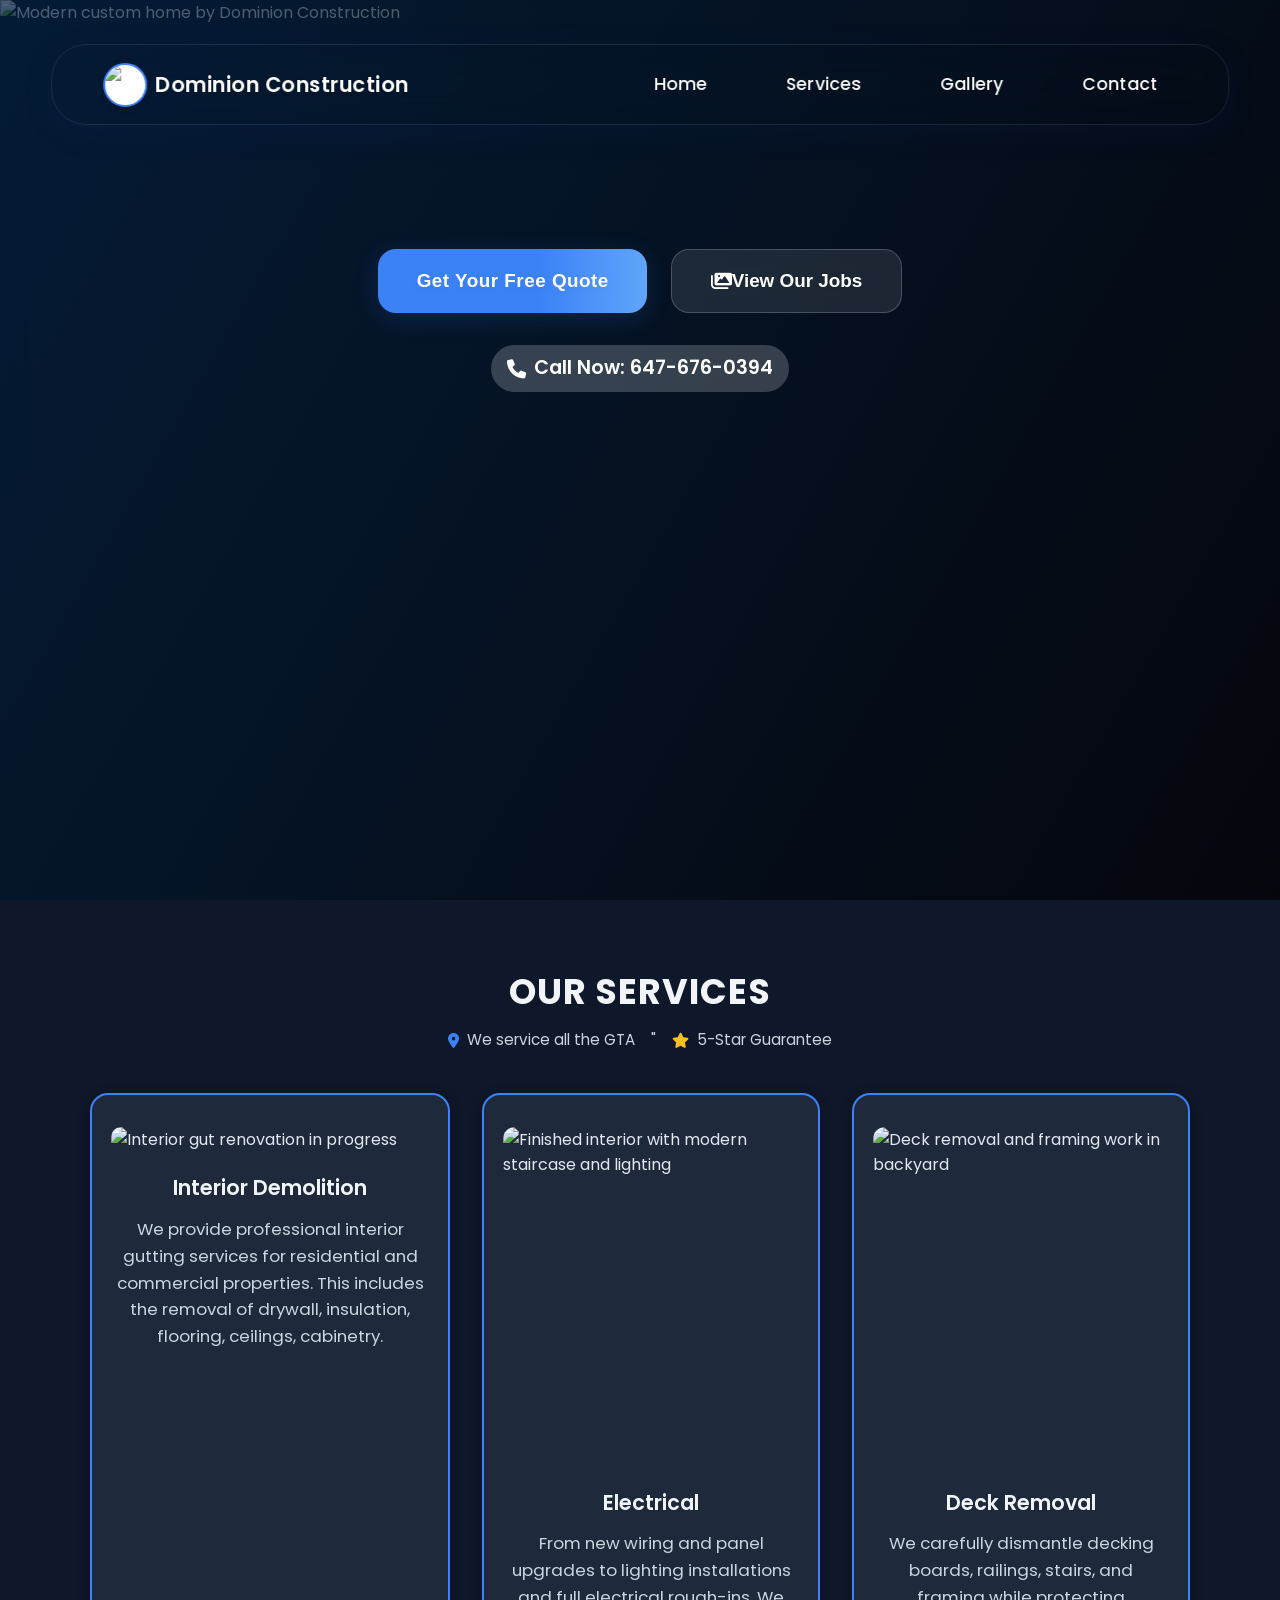
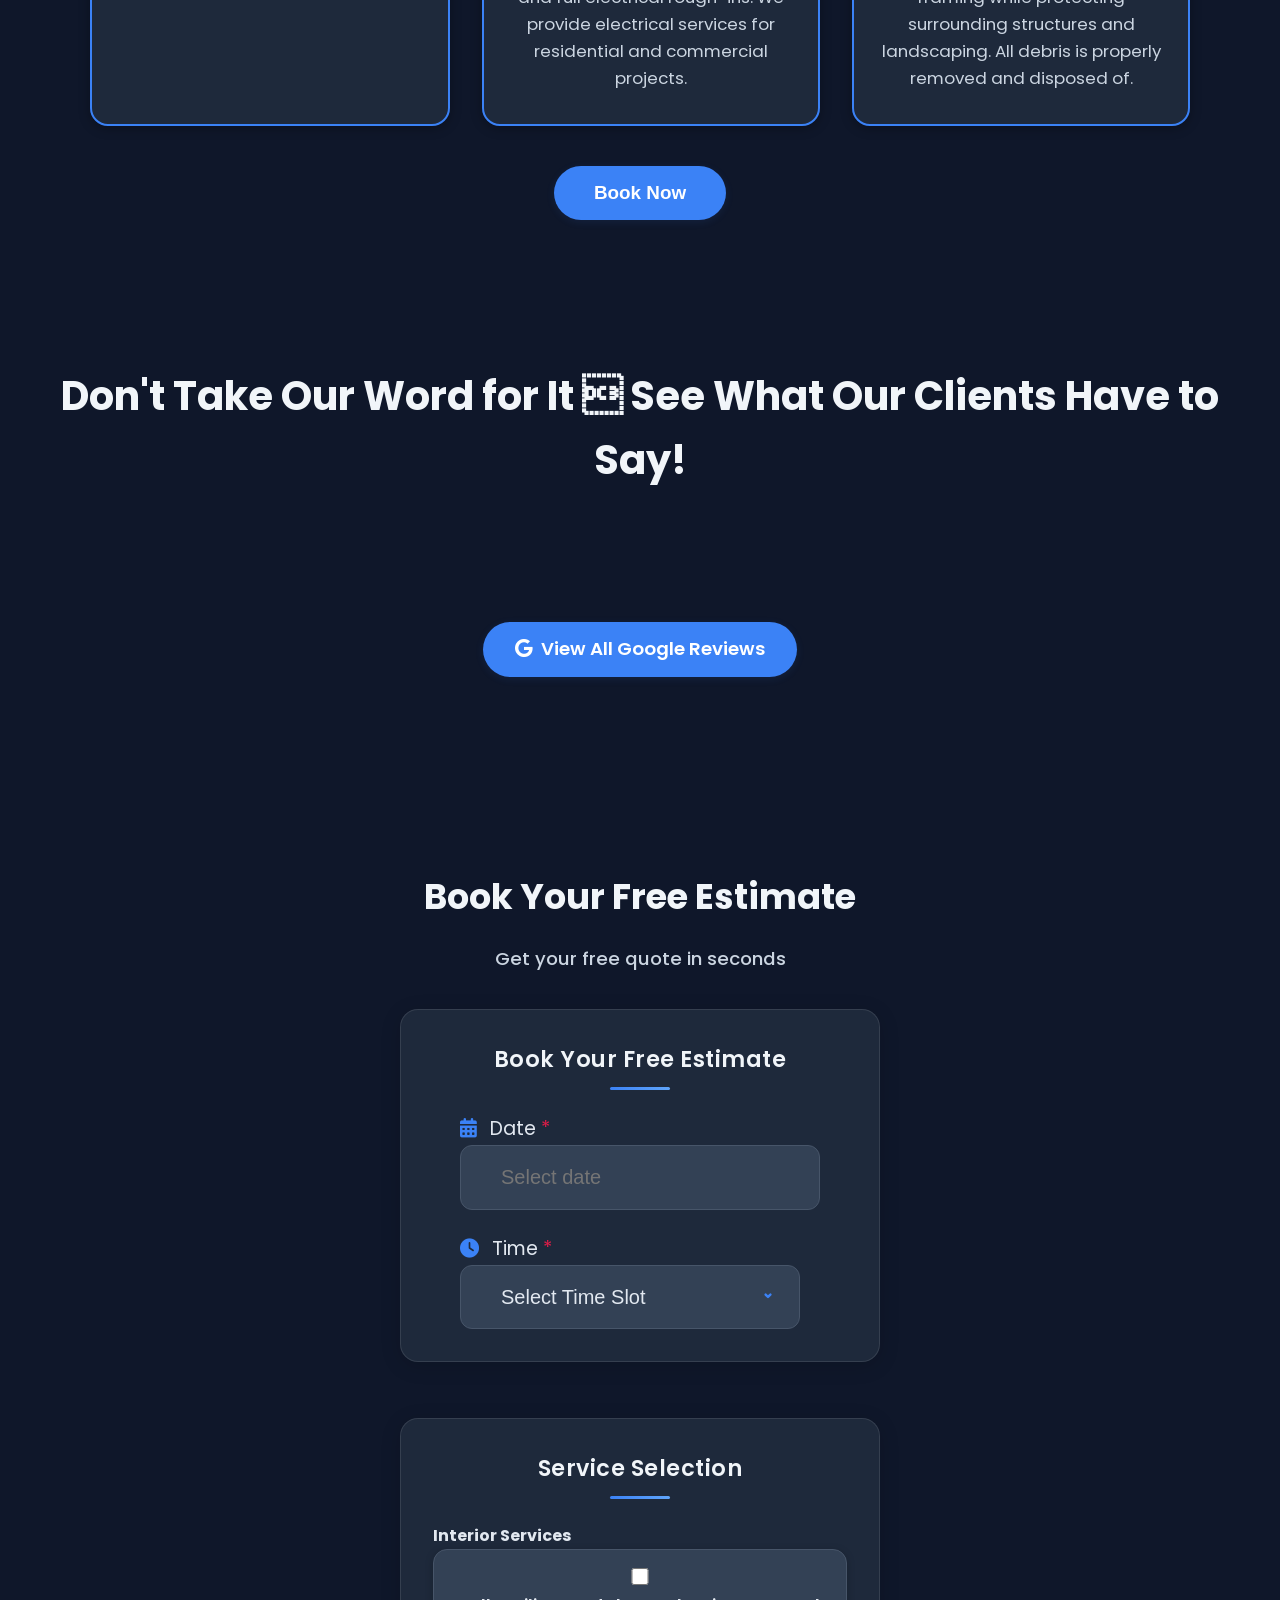
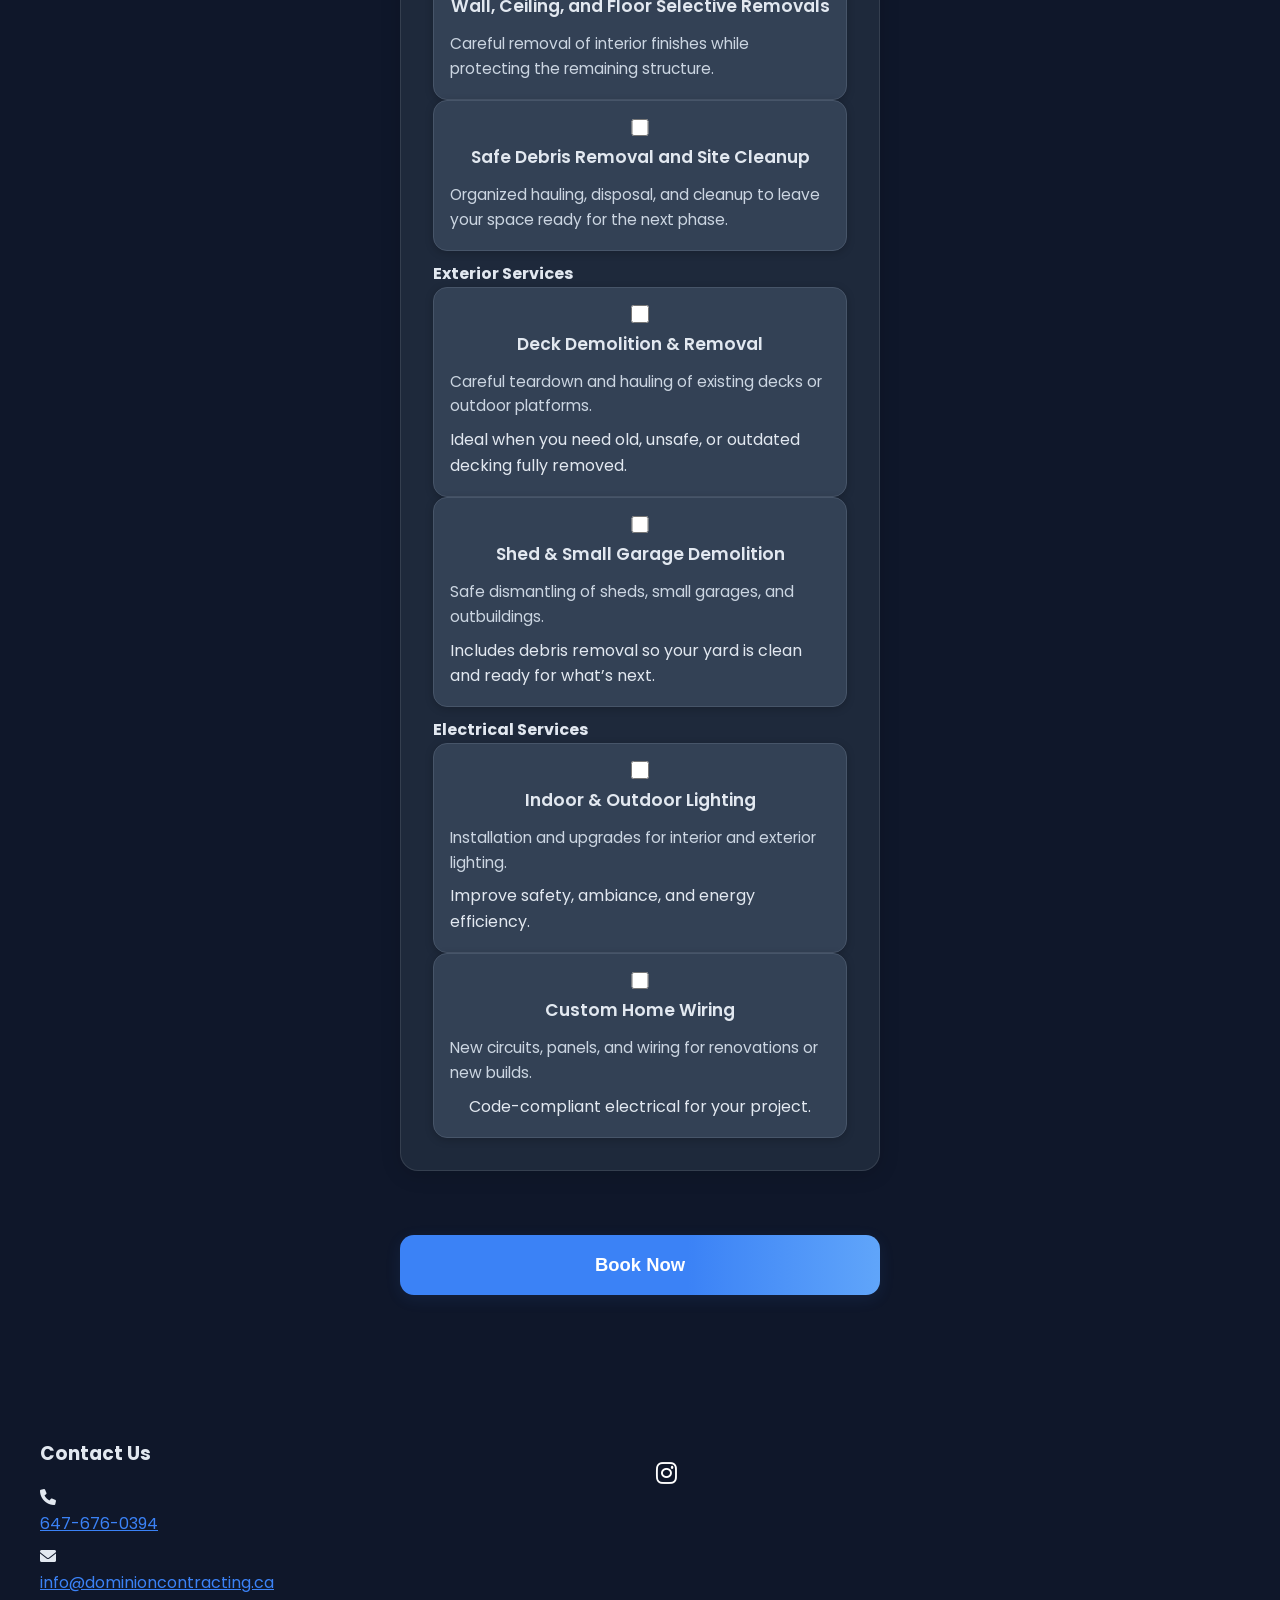
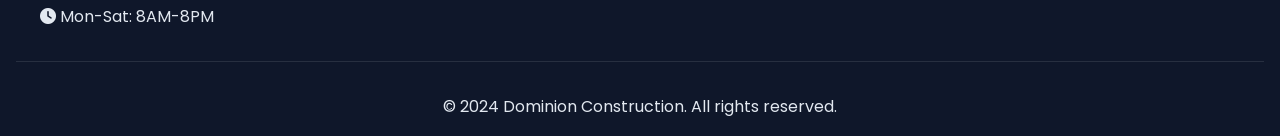
==== index.html @ f6ac9bdb "Add files via upload" ====
<!DOCTYPE html>
<html lang="en">
<head>
    <!-- Google Tag Manager -->
    <script>(function(w,d,s,l,i){w[l]=w[l]||[];w[l].push({'gtm.start':
    new Date().getTime(),event:'gtm.js'});var f=d.getElementsByTagName(s)[0],
    j=d.createElement(s),dl=l!='dataLayer'?'&l='+l:'';j.async=true;j.src=
    'https://www.googletagmanager.com/gtm.js?id='+i+dl;f.parentNode.insertBefore(j,f);
    })(window,document,'script','dataLayer','GTM-W4847RXF');</script>
    <!-- End Google Tag Manager -->
    <meta charset="UTF-8">
    <meta name="viewport" content="width=device-width, initial-scale=1.0">
    <title>Dominion Construction - Best Contracting services in the GTA</title>
    
    <!-- Favicon and Logo -->
    <link rel="icon" type="image/png" href="assets/logo.png">
    <link rel="apple-touch-icon" href="assets/logo.png">
    <meta name="theme-color" content="#3b82f6">
    
    <!-- Structured Data for Organization -->
    <script type="application/ld+json">
    {
      "@context": "https://schema.org",
      "@type": "Organization",
      "name": "Dominion Construction",
      "url": "https://dominioncontracting.ca",
      "logo": "https://dominioncontracting.ca/assets/logo.png",
      "image": "https://dominioncontracting.ca/assets/logo.png",
      "description": "Professional demolition, renovation, and electrical contracting services in the GTA.",
      "address": {
        "@type": "PostalAddress",
        "addressRegion": "GTA"
      },
      "contactPoint": {
        "@type": "ContactPoint",
        "telephone": "647-676-0394",
        "contactType": "customer service"
      },
      "sameAs": [
        "https://www.instagram.com/dominioncontracting"
      ]
    }
    </script>
    
    <!-- Structured Data for Local Business -->
    <script type="application/ld+json">
    {
      "@context": "https://schema.org",
      "@type": "LocalBusiness",
      "name": "Dominion Construction",
      "image": "https://dominioncontracting.ca/assets/logo.png",
      "logo": "https://dominioncontracting.ca/assets/logo.png",
      "description": "Professional demolition, renovation, and electrical contracting services in the GTA.",
      "url": "https://dominioncontracting.ca",
      "telephone": "647-676-0394",
      "email": "info@dominioncontracting.ca",
      "address": {
        "@type": "PostalAddress",
        "addressRegion": "GTA",
        "addressCountry": "CA"
      },
      "geo": {
        "@type": "GeoCoordinates",
        "latitude": "43.6532",
        "longitude": "-79.3832"
      },
      "openingHours": "Mo-Sa 08:00-20:00",
      "priceRange": "$$",
      "serviceArea": {
        "@type": "GeoCircle",
        "geoMidpoint": {
          "@type": "GeoCoordinates",
          "latitude": "43.6532",
          "longitude": "-79.3832"
        },
        "geoRadius": "50000"
      },
      "hasOfferCatalog": {
        "@type": "OfferCatalog",
        "name": "Contracting and Construction Services",
        "itemListElement": [
          {
            "@type": "Offer",
            "itemOffered": {
              "@type": "Service",
              "name": "Interior Demolition & Gutting",
              "description": "Selective removal of drywall, flooring, ceilings, and fixtures to prepare spaces for renovation."
            }
          },
          {
            "@type": "Offer",
            "itemOffered": {
              "@type": "Service",
              "name": "Deck & Exterior Structure Removal",
              "description": "Safe demolition and removal of old decks, sheds, and small outbuildings."
            }
          },
          {
            "@type": "Offer",
            "itemOffered": {
              "@type": "Service",
              "name": "Electrical & Lighting Upgrades",
              "description": "Panel upgrades, custom wiring, and new lighting installation for residential and commercial projects."
            }
          }
        ]
      }
    }
    </script>
    
    <!-- Structured Data for Website -->
    <script type="application/ld+json">
    {
      "@context": "https://schema.org",
      "@type": "WebSite",
      "name": "Dominion Construction",
      "url": "https://dominioncontracting.ca",
      "logo": "https://dominioncontracting.ca/assets/logo.png",
      "description": "Professional demolition, renovation, and electrical contracting services in the GTA.",
      "potentialAction": {
        "@type": "SearchAction",
        "target": "https://dominioncontracting.ca/services.html",
        "query-input": "required name=search_term_string"
      }
    }
    </script>
    
    <!-- Site Logo for Google Search -->
    <meta property="og:image" content="https://dominioncontracting.ca/assets/logo.png">
    <meta property="og:image:type" content="image/png">
    <meta property="og:image:width" content="512">
    <meta property="og:image:height" content="512">
    <meta property="og:image:alt" content="Dominion Construction Logo">
    
    <!-- Additional logo meta tags for better Google visibility -->
    <meta name="logo" content="https://dominioncontracting.ca/assets/logo.png">
    <meta name="image" content="https://dominioncontracting.ca/assets/logo.png">
    <meta name="thumbnail" content="https://dominioncontracting.ca/assets/logo.png">
    
    <!-- Google-specific logo tags -->
    <meta name="google-site-verification" content="your-verification-code">
    <meta name="google" content="notranslate">
    <link rel="icon" type="image/png" sizes="32x32" href="assets/logo.png">
    <link rel="icon" type="image/png" sizes="16x16" href="assets/logo.png">
    <link rel="apple-touch-icon" sizes="180x180" href="assets/logo.png">
    <link rel="icon" type="image/png" sizes="192x192" href="assets/logo.png">
    <link rel="icon" type="image/png" sizes="512x512" href="assets/logo.png">
    
    <meta name="description" content="Professional demolition, renovation, and electrical contracting services in the GTA. Interior gutting, deck and shed demolition, custom home wiring, and more. Book your free quote today!">
    <meta name="keywords" content="demolition, renovation, electrical, contracting, construction, interior demolition, deck removal, shed demolition, GTA contractor, Toronto construction services">
    <meta name="author" content="Dominion Construction">
    <meta name="robots" content="index, follow">
    
    <!-- Site Name for Google Search -->
    <meta name="google" content="notranslate">
    <meta name="google-site-verification" content="your-verification-code">
    <link rel="alternate" hreflang="en" href="https://dominioncontracting.ca/">
    
    <!-- Open Graph / Facebook -->
    <meta property="og:type" content="website">
    <meta property="og:url" content="https://dominioncontracting.ca/">
    <meta property="og:title" content="Dominion Construction - Contracting & Construction Services in the GTA">
    <meta property="og:description" content="Professional demolition, renovation, and electrical contracting services in the GTA. Interior demolition, deck removal, and custom electrical work. Book your free quote today!">

    <!-- Twitter -->
    <meta property="twitter:card" content="summary_large_image">
    <meta property="twitter:url" content="https://dominioncontracting.ca/">
    <meta property="twitter:title" content="Dominion Construction - Contracting & Construction Services in the GTA">
    <meta property="twitter:description" content="Professional demolition, renovation, and electrical contracting services in the GTA. Interior demolition, deck removal, and custom electrical work. Book your free quote today!">
    <meta property="twitter:image" content="https://dominioncontracting.ca/assets/logo.png">

    <!-- Canonical URL -->
    <link rel="canonical" href="https://dominioncontracting.ca/">
    <link rel="stylesheet" href="styles.css">
    <link rel="stylesheet" href="https://cdnjs.cloudflare.com/ajax/libs/font-awesome/6.0.0/css/all.min.css">
    <link href="https://fonts.googleapis.com/css2?family=Poppins:wght@300;400;500;600;700&display=swap" rel="stylesheet">
    <link rel="stylesheet" href="https://cdn.jsdelivr.net/npm/flatpickr/dist/flatpickr.min.css">
    <!-- Facebook Pixel Code -->
    <script>
      !function(f,b,e,v,n,t,s)
      {if(f.fbq)return;n=f.fbq=function(){n.callMethod?
      n.callMethod.apply(n,arguments):n.queue.push(arguments)};
      if(!f._fbq)f._fbq=n;n.push=n;n.loaded=!0;n.version='2.0';
      n.queue=[];t=b.createElement(e);t.async=!0;
      t.src=v;s=b.getElementsByTagName(e)[0];
      s.parentNode.insertBefore(t,s)}(window, document,'script',
      'https://connect.facebook.net/en_US/fbevents.js');
      fbq('init', '671198852372757');
      fbq('track', 'PageView');
    </script>
    <noscript><img height="1" width="1" style="display:none"
    src="https://www.facebook.com/tr?id=671198852372757&ev=PageView&noscript=1"
    /></noscript>
    <!-- End Facebook Pixel Code -->
    
    <!-- Event snippet for Click to call conversion page -->
    <script>
    function gtag_report_conversion(url) {
      var callback = function () {
        if (typeof(url) != 'undefined') {
          window.location = url;
        }
      };
      gtag('event', 'conversion', {
          'send_to': 'AW-16915882470/NMTaCL6egd0aEObDj4I_',
          'value': 1.0,
          'currency': 'CAD',
          'event_callback': callback
      });
      return false;
    }
    </script>
</head>
<body>
    <!-- Google Tag Manager (noscript) -->
    <noscript><iframe src="https://www.googletagmanager.com/ns.html?id=GTM-W4847RXF"
    height="0" width="0" style="display:none;visibility:hidden"></iframe></noscript>
    <!-- End Google Tag Manager (noscript) -->
    <!-- Header Section -->
    <header class="header">
        <div class="header-bg-slideshow">
            <img src="assets/hero-home.png" class="header-bg-slide active" alt="Modern custom home by Dominion Construction">
        </div>
        <nav class="nav-container">
            <div class="logo">
                <a href="index.html" style="text-decoration: none; color: inherit; display: flex; align-items: center; gap: 0.5rem;">
                    <img src="assets/logo.png" alt="Dominion Construction Logo.png">
                    <span>Dominion Construction</span>
                </a>
            </div>
            <ul class="nav-links">
                <li><a href="index.html" class="active">Home</a></li>
                <li><a href="services.html">Services</a></li>
                <li><a href="#gallery">Gallery</a></li>
                <li><a href="#footer">Contact</a></li>
            </ul>
            <button class="mobile-menu-btn">
                <span></span>
                <span></span>
                <span></span>
            </button>
        </nav>
        <div class="hero">
            <div class="cta-container">
                <button class="cta-button primary" onclick="scrollToBooking()">
                    Get Your Free Quote
                </button>
                <button class="cta-button secondary" onclick="document.getElementById('testimonials').scrollIntoView({behavior: 'smooth'});">
                    <i class="fas fa-images"></i>
                    View Our Jobs
                </button>
            </div>
            <div style="margin-top: 2rem; text-align: center;">
                <a href="tel:647-676-0394" onclick="return gtag_report_conversion('tel:647-676-0394');" style="color: #fff; font-size: 1.2rem; font-weight: 600; text-decoration: none; display: inline-flex; align-items: center; gap: 0.5rem; padding: 0.5rem 1rem; background: rgba(255,255,255,0.2); border-radius: 2rem; transition: background 0.2s;">
                    <i class="fas fa-phone"></i>
                    Call Now: 647-676-0394
                </a>
            </div>
        </div>
    </header>

    <!-- Services Section -->
    <section class="services-section" style="padding: 4rem 0;">
      <h2 style="text-align:center;font-size:2.2rem;font-weight:700;letter-spacing:1px;margin-bottom:0.5rem;color:#f1f5f9;">OUR SERVICES</h2>
      <p style="text-align:center;font-size:0.95rem;color:#cbd5e1;margin-bottom:2.5rem;display:flex;align-items:center;justify-content:center;gap:0.5rem;">
        <i class="fas fa-map-marker-alt" style="color:#3b82f6;"></i>
        We service all the GTA
        <span style="margin:0 0.5rem;">"</span>
        <i class="fas fa-star" style="color:#fbbf24;"></i>
        5-Star Guarantee
      </p>
      <div class="services-container" style="max-width: 1100px; margin: 0 auto; display: flex; gap: 2rem; justify-content: center; flex-wrap: wrap;">
        <div class="service-card" style="background: #1e293b; border-radius: 18px; box-shadow: 0 2px 12px rgba(0,0,0,0.3); flex: 1 1 340px; max-width: 360px; display: flex; flex-direction: column; align-items: center; padding: 2rem 1.2rem;">
          <div style="width: 100%; margin-bottom: 1.2rem;">
            <img src="assets/service-interior-gutting.png" alt="Interior gut renovation in progress" style="width:100%;height:340px;object-fit:cover;border-radius:10px;">
          </div>
          <h3 style="font-size: 1.3rem; font-weight: 600; margin-bottom: 0.7rem; color: #f1f5f9;">Interior Demolition</h3>
          <p style="color: #cbd5e1; font-size: 1.05rem; text-align: center;">We provide professional interior gutting services for residential and commercial properties. This includes the removal of drywall, insulation, flooring, ceilings, cabinetry.</p>
        </div>
        <div class="service-card" style="background: #1e293b; border-radius: 18px; box-shadow: 0 2px 12px rgba(0,0,0,0.3); flex: 1 1 300px; max-width: 340px; display: flex; flex-direction: column; align-items: center; padding: 2rem 1.2rem;">
          <img src="assets/service-finished-interior.png" alt="Finished interior with modern staircase and lighting" style="width:100%;height:340px;object-fit:cover;border-radius:12px;margin-bottom:1.2rem;">
          <h3 style="font-size: 1.3rem; font-weight: 600; margin-bottom: 0.7rem; color: #f1f5f9;">Electrical</h3>
          <p style="color: #cbd5e1; font-size: 1.05rem; text-align: center;">From new wiring and panel upgrades to lighting installations and full electrical rough-ins. We provide electrical services for residential and commercial projects.</p>
        </div>
        <div class="service-card" style="background: #1e293b; border-radius: 18px; box-shadow: 0 2px 12px rgba(0,0,0,0.3); flex: 1 1 300px; max-width: 340px; display: flex; flex-direction: column; align-items: center; padding: 2rem 1.2rem;">
          <img src="assets/service-deck-removal.png" alt="Deck removal and framing work in backyard" style="width:100%;height:340px;object-fit:cover;border-radius:12px;margin-bottom:1.2rem;">
          <h3 style="font-size: 1.3rem; font-weight: 600; margin-bottom: 0.7rem; color: #f1f5f9;">Deck Removal</h3>
          <p style="color: #cbd5e1; font-size: 1.05rem; text-align: center;">We carefully dismantle decking boards, railings, stairs, and framing while protecting surrounding structures and landscaping. All debris is properly removed and disposed of.</p>
        </div>
      </div>
      <div style="text-align:center;margin-top:2.5rem;">
        <button onclick="document.getElementById('booking').scrollIntoView({behavior: 'smooth'});" style="background:#3b82f6;color:#fff;font-size:1.18rem;font-weight:600;padding:1rem 2.5rem;border:none;border-radius:2rem;box-shadow:0 2px 8px rgba(59,130,246,0.10);cursor:pointer;transition:background 0.2s;">Book Now</button>
      </div>
    </section>

    <!-- Video Section -->
    <section id="video" class="video-section">
        <h2 class="section-title">Experience the Dominion Construction Difference</h2>
        <p class="section-subtitle">Watch how we transform your space with professional demolition, renovation, and electrical work</p>
        <div class="video-container">
            <div class="video-wrapper">
                <video id="main-video" poster="assets/video-poster.jpg">
                    <source src="assets/presentation.mp4" type="video/mp4">
                    Your browser does not support the video tag.
                </video>
                <div class="video-overlay">
                    <h2>See How We Transform Your Project – Watch Our Process!</h2>
                    <button class="play-button" onclick="playVideo()">
                        <i class="fas fa-play"></i>
                    </button>
                </div>
            </div>
        </div>
    </section>

    <!-- Social Proof Section -->
    <section id="testimonials" class="testimonials">
        <h2>Don't Take Our Word for It  See What Our Clients Have to Say!</h2>
        <div class="testimonial-slider">
            <div class="testimonial-container">
                <!-- Testimonial cards will be dynamically added here -->
            </div>
            <a href="https://maps.app.goo.gl/BsjBwE2nZSatn3PD7" target="_blank" rel="noopener" class="view-all-reviews-btn" style="display:inline-block;margin:1rem auto 2rem auto;padding:0.8rem 2rem;background:#3b82f6;color:#fff;font-size:1.15rem;font-weight:600;border-radius:2rem;text-decoration:none;box-shadow:0 2px 8px rgba(59,130,246,0.10);transition:background 0.2s;">
                <i class="fab fa-google" style="margin-right:0.5rem;"></i>View All Google Reviews
            </a>
            <div class="testimonial-buttons">
                <button id="load-more-testimonials" style="display:none;align-items:center;justify-content:center;margin:2rem auto 0;cursor:pointer;background:none;border:none;font-size:2.2rem;color:#3b82f6;outline:none;transition:color 0.2s;">
                    <i class="fas fa-chevron-down"></i>
                </button>
                <button id="show-less-testimonials" style="display:none;align-items:center;justify-content:center;margin:2rem auto 0;cursor:pointer;background:none;border:none;font-size:2.2rem;color:#3b82f6;outline:none;transition:color 0.2s;">
                    <i class="fas fa-chevron-up"></i>
                </button>
            </div>
        </div>
    </section>

    <!-- Booking Section -->
    <section id="booking" class="booking-section">
        <h2 class="section-title">Book Your Free Estimate</h2>
        <p class="section-subtitle">Get your free quote in seconds</p>
        <div class="booking-container">
            <form id="booking-form" class="booking-form">
                <!-- Date and Time Section -->
                <div class="form-section">
                    <h3 class="section-heading">Book Your Free Estimate</h3>
                    <div class="form-row date-time-row">
                        <div class="form-group date-time-group">
                            <label for="date-picker"><i class="fas fa-calendar-alt"></i> Date <span style="color:#e11d48;">*</span></label>
                            <div class="input-with-icon">
                                <input type="text" id="date-picker" required placeholder="Select date" title="Select date" class="date-time-input">
                            </div>
                        </div>
                        <div class="form-group date-time-group">
                            <label for="time-picker"><i class="fas fa-clock"></i> Time <span style="color:#e11d48;">*</span></label>
                            <div class="input-with-icon">
                                <select id="time-picker" required title="Select time" class="date-time-input">
                                    <option value="">Select Time Slot</option>
                                    <optgroup label="Morning">
                                        <option value="08:00">8:00 AM</option>
                                        <option value="09:00">9:00 AM</option>
                                        <option value="10:00">10:00 AM</option>
                                        <option value="11:00">11:00 AM</option>
                                    </optgroup>
                                    <optgroup label="Afternoon">
                                        <option value="12:00">12:00 PM</option>
                                        <option value="13:00">1:00 PM</option>
                                        <option value="14:00">2:00 PM</option>
                                        <option value="15:00">3:00 PM</option>
                                        <option value="16:00">4:00 PM</option>
                                        <option value="17:00">5:00 PM</option>
                                    </optgroup>
                                </select>
                            </div>
                        </div>
                    </div>
                </div>

                <!-- Service Selection Section -->
                <div class="form-section">
                    <h3 class="section-heading">Service Selection</h3>
                    <div class="service-options">
                        <div class="service-category">
                            <h4 class="category-title">Interior Services</h4>
                            <div class="category-options">
                                <label class="service-option">
                                    <input type="checkbox" class="service-checkbox" value="ultimate">
                                    <span class="service-name">Wall, Ceiling, and Floor Selective Removals</span>
                                    <span class="service-desc">Careful removal of interior finishes while protecting the remaining structure.</span>
                                </label>
                                <label class="service-option">
                                    <input type="checkbox" class="service-checkbox" value="interior">
                                    <span class="service-name">Safe Debris Removal and Site Cleanup</span>
                                    <span class="service-desc">Organized hauling, disposal, and cleanup to leave your space ready for the next phase.</span>
                                </label>
                            </div>
                        </div>

                        <div class="service-category">
                            <h4 class="category-title">Exterior Services</h4>
                            <div class="category-options">
                                <label class="service-option">
                                    <input type="checkbox" class="service-checkbox" value="correction-1step">
                                    <span class="service-name">Deck Demolition & Removal</span>
                                    <span class="service-desc">Careful teardown and hauling of existing decks or outdoor platforms.</span>
                                    <span class="service-benefits">Ideal when you need old, unsafe, or outdated decking fully removed.</span>
                                </label>
                                <label class="service-option">
                                    <input type="checkbox" class="service-checkbox" value="correction-2step">
                                    <span class="service-name">Shed & Small Garage Demolition</span>
                                    <span class="service-desc">Safe dismantling of sheds, small garages, and outbuildings.</span>
                                    <span class="service-benefits">Includes debris removal so your yard is clean and ready for what’s next.</span>
                                </label>
                            </div>
                        </div>

                        <div class="service-category">
                            <h4 class="category-title">Electrical Services</h4>
                            <div class="category-options">
                                <label class="service-option">
                                    <input type="checkbox" class="service-checkbox" value="ceramic-premium">
                                    <span class="service-name">Indoor & Outdoor Lighting</span>
                                    <span class="service-desc">Installation and upgrades for interior and exterior lighting.</span>
                                    <span class="service-benefits">Improve safety, ambiance, and energy efficiency.</span>
                                </label>
                                <label class="service-option">
                                    <input type="checkbox" class="service-checkbox" value="ceramic-gloss">
                                    <span class="service-name">Custom Home Wiring</span>
                                    <span class="service-desc">New circuits, panels, and wiring for renovations or new builds.</span>
                                    <span class="service-benefits">Code-compliant electrical for your project.</span>
                                </label>
                            </div>
                        </div>
                    </div>
                </div>

                <button type="submit" class="book-now-btn">
                    Book Now
                </button>
            </form>
        </div>
    </section>

    <!-- Footer -->
    <footer class="footer" id="footer">
        <div class="footer-content">
            <div class="footer-section">
                <h3>Contact Us</h3>
                <p><i class="fas fa-phone"></i> <a href="tel:647-676-0394" onclick="return gtag_report_conversion('tel:647-676-0394');" style="color: #3b82f6; text-decoration: underline; transition: color 0.2s;">647-676-0394</a></p>
                <p><i class="fas fa-envelope"></i> <a href="mailto:info@dominioncontracting.ca" style="color: #3b82f6; text-decoration: underline; transition: color 0.2s;">info@dominioncontracting.ca</a></p>
                <p><i class="fas fa-clock"></i> Mon-Sat: 8AM-8PM</p>
            </div>
            <div class="footer-section">
                <h3></h3>
                <div class="social-links">
                    <a href="" target="_blank" rel="noopener"><i class="fab fa-instagram"></i></a>
                </div>
            </div>
        </div>
        <div class="footer-bottom">
            <p>&copy; 2024 Dominion Construction. All rights reserved.</p>
        </div>
    </footer>

    <!-- Booking Details Modal -->
    <div id="booking-modal" class="modal-overlay" style="display:none;">
      <div class="modal-content">
        <button class="modal-close" id="close-modal">&times;</button>
        <h3>Complete Your Booking</h3>
        <form id="modal-form">
          <div class="modal-form-group">
            <label for="modal-name">Name</label>
            <input type="text" id="modal-name" required>
          </div>
          <div class="modal-form-group">
            <label for="modal-phone">Phone Number</label>
            <input type="tel" id="modal-phone" required>
          </div>
          <div class="modal-form-group">
            <label for="modal-address">Address</label>
            <input type="text" id="modal-address" required>
          </div>
          <div class="modal-form-group">
            <label for="modal-message">Additional Notes (Optional)</label>
            <textarea id="modal-message" placeholder="Any special requests or additional information you'd like us to know..."></textarea>
          </div>
          <button type="submit" class="book-now-btn" style="width:100%;margin-top:1.2rem;">Submit</button>
        </form>
      </div>
    </div>
    <!-- End Booking Details Modal -->

    <!-- Thank You Modal -->
    <div id="thank-you-modal" class="modal-overlay" style="display:none;">
        <div class="modal-content thank-you-content">
            <div class="thank-you-icon">
                <i class="fas fa-check-circle"></i>
            </div>
            <h3>Thank You for Your Booking!</h3>
            <p>We've received your booking request and will contact you shortly to confirm your appointment.</p>
            <p class="response-time">We typically respond within 1-2 hours during business hours.</p>
            <button id="close-thank-you" class="book-now-btn">Close</button>
        </div>
    </div>
    <!-- End Thank You Modal -->

    <script src="https://cdn.jsdelivr.net/npm/flatpickr"></script>
    <script src="script.js"></script>
<script>
  const bookingForm = document.getElementById('booking-form');
  if (bookingForm) {
    bookingForm.addEventListener('submit', function(e) {
      e.preventDefault();
      if (typeof fbq === 'function') {
        fbq('track', 'Lead');
      }
      document.getElementById('booking-modal').style.display = 'flex';
    });
  }
</script>
</body>
</html>
---- styles.css ----
/* Reset and Base Styles */
* {
    margin: 0;
    padding: 0;
    box-sizing: border-box;
}

body {
    font-family: 'Poppins', sans-serif;
    line-height: 1.6;
    color: #e2e8f0;
    background-color: #0f172a;
    background-image: linear-gradient(135deg, #0f172a 0%, #1e293b 100%);
    min-height: 100vh;
}

/* Header Styles */
.header {
    background: linear-gradient(rgba(15, 23, 42, 0.8), rgba(15, 23, 42, 0.8)), url('assets/header-bg.jpg');
    background-size: cover;
    background-position: center;
    color: white;
    padding: 1rem 0;
    min-height: 100vh;
    display: flex;
    flex-direction: column;
    position: relative;
    overflow: hidden;
    backdrop-filter: blur(16px);
    -webkit-backdrop-filter: blur(16px);
}

/* --- MODERN NAVBAR --- */
.nav-container {
    display: flex;
    flex-direction: row;
    justify-content: space-between;
    align-items: center;
    gap: 2.5rem;
    padding: 1.1rem 4vw;
    position: fixed;
    width: 92vw;
    left: 50%;
    top: 2.2vw;
    transform: translateX(-50%);
    background: transparent;
    box-shadow: 0 8px 32px 0 rgba(31, 38, 135, 0.10);
    backdrop-filter: blur(16px);
    -webkit-backdrop-filter: blur(16px);
    border-radius: 2.2rem;
    border: 1.5px solid rgba(255,255,255,0.10);
    z-index: 2500 !important;
    transition: background 0.3s, box-shadow 0.3s, border 0.3s;
}
.nav-container.scrolled {
    background: rgba(30, 40, 60, 0.85);
    box-shadow: 0 8px 32px 0 rgba(31, 38, 135, 0.18);
    border: 1.5px solid rgba(255,255,255,0.18);
    backdrop-filter: blur(16px);
    -webkit-backdrop-filter: blur(16px);
}

.logo {
    display: flex;
    align-items: center;
    gap: 1.1rem;
    min-width: 0;
}
.logo img {
    height: 44px;
    width: 44px;
    border-radius: 50%;
    background: #fff;
    object-fit: cover;
    border: 2px solid #3b82f6;
    box-shadow: 0 2px 8px rgba(0,0,0,0.10);
}
.logo span {
    font-size: 1.3rem;
    font-weight: 600;
    color: #fff;
    letter-spacing: 0.5px;
    text-shadow: 0 1px 4px rgba(0,0,0,0.10);
    white-space: nowrap;
    overflow: hidden;
    text-overflow: ellipsis;
}

.nav-links {
    display: flex;
    flex-direction: row;
    gap: 2.5rem;
    list-style: none;
    align-items: center;
    z-index: 3000 !important;
    position: static;
    flex-shrink: 0;
}
.nav-links a {
    color: #fff;
    text-decoration: none;
    font-weight: 500;
    font-size: 1.08rem;
    letter-spacing: 0.2px;
    padding: 0.5rem 1.2rem;
    border-radius: 2rem;
    transition: background 0.18s, color 0.18s, box-shadow 0.18s;
    background: transparent;
    box-shadow: none;
}
.nav-links a:hover {
    background: rgba(96,165,250,0.13);
    color: #3b82f6;
    box-shadow: 0 2px 8px rgba(96,165,250,0.10);
}

.mobile-menu-btn {
    display: none;
    flex-direction: column;
    gap: 6px;
    background: rgba(255,255,255,0.18);
    border: none;
    border-radius: 2rem;
    padding: 10px 12px;
    cursor: pointer;
    z-index: 1100;
    box-shadow: 0 2px 8px rgba(0,0,0,0.10);
    transition: background 0.2s;
}
.mobile-menu-btn span {
    display: block;
    width: 28px;
    height: 3.5px;
    background: #3b82f6;
    border-radius: 2px;
    transition: 0.3s;
}
.mobile-menu-btn:active, .mobile-menu-btn:focus {
    background: rgba(96,165,250,0.18);
}

@media (max-width: 1100px) {
    .nav-container {
        gap: 1.2rem;
        padding: 1rem 1vw;
    }
    .nav-links {
        gap: 1.2rem;
    }
    .logo span {
        font-size: 1.1rem;
    }
}

@media (max-width: 900px) {
    .nav-container {
        width: 96vw;
        padding: 1rem 2vw;
        top: 1vw;
        gap: 0.5rem;
    }
    .nav-links {
        display: none;
        position: absolute;
        top: 70px;
        right: 2vw;
        background: rgba(30, 40, 60, 0.98);
        flex-direction: column;
        gap: 1.5rem;
        padding: 2rem 2.5rem;
        border-radius: 18px;
        box-shadow: 0 8px 32px 0 rgba(31, 38, 135, 0.18);
        z-index: 1200;
        min-width: 180px;
        animation: slideDown 0.3s;
        backdrop-filter: blur(16px);
        -webkit-backdrop-filter: blur(16px);
    }
    .nav-links.active {
        display: flex;
    }
    .mobile-menu-btn {
        display: flex;
    }
}

@media (max-width: 600px) {
    .nav-container {
        width: 98vw;
        padding: 0.7rem 1vw;
        top: 0.5vw;
        gap: 0.2rem;
    }
    .logo img {
        height: 34px;
        width: 34px;
    }
    .logo span {
        font-size: 1rem;
    }
    .nav-links a {
        font-size: 0.98rem;
        padding: 0.5rem 0.9rem;
    }
}

.hero {
    text-align: center;
    padding: 120px 20px;
    max-width: 800px;
    margin: 0 auto;
    position: relative;
    z-index: 1 !important;
}

.hero h1 {
    font-size: 3.5rem;
    font-weight: 700;
    margin-bottom: 1.5rem;
    color: #ffffff;
    line-height: 1.2;
    text-shadow: 0 2px 4px rgba(0, 0, 0, 0.1);
}

.subheadline {
    font-size: 1.5rem;
    color: #ffffff;
    margin-bottom: 2rem;
    font-weight: 600;
    line-height: 1.4;
    text-shadow: 0 1px 2px rgba(0, 0, 0, 0.1);
}

.trust-bar {
    margin-bottom: 2rem;
}

.google-reviews {
    display: inline-flex;
    flex-direction: column;
    align-items: center;
    text-decoration: none;
    padding: 1rem 2rem;
    background: rgba(255, 255, 255, 0.1);
    backdrop-filter: blur(10px);
    -webkit-backdrop-filter: blur(10px);
    border-radius: 12px;
    transition: all 0.3s ease;
}

.google-reviews:hover {
    background: rgba(255, 255, 255, 0.15);
    transform: translateY(-2px);
}

.stars {
    display: flex;
    align-items: center;
    gap: 0.5rem;
    margin-bottom: 0.5rem;
}

.stars i.fa-google {
    color: #4285F4;
    font-size: 1.2rem;
}

.star-rating {
    color: #FFD700;
    font-size: 1.2rem;
    letter-spacing: 2px;
}

.trust-text {
    color: #ffffff;
    font-size: 1rem;
    font-weight: 500;
}

.badges {
    display: flex;
    gap: 1rem;
    justify-content: center;
    margin-bottom: 2.5rem;
    flex-wrap: wrap;
}

.badge {
    padding: 0.8rem 1.5rem;
    border-radius: 12px;
    font-size: 1rem;
    font-weight: 500;
    background: rgba(96,165,250,0.12);
    backdrop-filter: blur(5px);
    -webkit-backdrop-filter: blur(5px);
    color: #3b82f6;
    transition: all 0.3s ease;
    border: 1.5px solid #3b82f6;
}

.badge:hover {
    background: rgba(255, 255, 255, 0.15);
    transform: translateY(-2px);
}

.cta-container {
    display: flex;
    flex-direction: row;
    gap: 1.5rem;
    justify-content: center;
    align-items: center;
    margin-top: 2rem;
}

.cta-button.primary, .cta-button.secondary {
    height: 56px;
    padding: 0 2.4rem;
    font-size: 1.18rem;
    font-weight: 700;
    display: flex;
    align-items: center;
    justify-content: center;
    border-radius: 18px;
    margin-top: 0;
    min-width: 220px;
}

.cta-button.primary {
    background: linear-gradient(90deg, #3b82f6 60%, #60a5fa 100%);
    color: #fff;
    box-shadow: 0 6px 24px rgba(59,130,246,0.18), 0 1.5px 6px rgba(0,0,0,0.08);
    border-radius: 18px;
    border: none;
    font-size: 1.18rem;
    font-weight: 700;
    padding: 1.1rem 2.4rem;
    letter-spacing: 0.5px;
    transition: background 0.22s, box-shadow 0.22s, transform 0.18s;
    display: inline-flex;
    align-items: center;
    gap: 0.9rem;
    text-shadow: 0 1.5px 6px rgba(59,130,246,0.10);
    text-decoration: none !important;
}
.cta-button.primary:hover, .cta-button.primary:focus {
    background: linear-gradient(90deg, #60a5fa 60%, #3b82f6 100%);
    box-shadow: 0 10px 32px rgba(59,130,246,0.22), 0 2px 8px rgba(0,0,0,0.10);
    transform: translateY(-2px) scale(1.04);
    color: #fff;
    outline: none;
    text-decoration: none !important;
}

.cta-button.secondary {
    background: rgba(255, 255, 255, 0.1);
    backdrop-filter: blur(10px);
    -webkit-backdrop-filter: blur(10px);
    color: #ffffff;
    border: 1px solid rgba(255, 255, 255, 0.2);
}

.cta-button.secondary:hover {
    background: rgba(255, 255, 255, 0.15);
    transform: translateY(-2px);
}

@media (max-width: 768px) {
    .hero {
        padding: 80px 20px;
    }

    .hero h1 {
        font-size: 2.5rem;
    }

    .subheadline {
        font-size: 1.2rem;
    }

    .cta-container {
        flex-direction: column;
        gap: 1rem;
    }

    .cta-button {
        width: 100%;
    }

    .badges {
        flex-direction: column;
        align-items: center;
    }

    .badge {
        width: 100%;
        text-align: center;
    }
}

/* Video Section */
.video-section {
    display: none;
}

/* Testimonials Section */
.testimonials {
    background: #0f172a;
    padding: 80px 20px;
    text-align: center;
    color: #e2e8f0;
}

.testimonials h2 {
    font-size: 2.5rem;
    color: #f1f5f9;
    margin-bottom: 50px;
}

.testimonial-slider {
    max-width: 1200px;
    margin: 0 auto;
    position: relative;
}

.testimonial-container {
    display: grid;
    grid-template-columns: repeat(auto-fit, minmax(380px, 1fr));
    gap: 2.5rem;
    padding: 2rem;
    max-width: 1400px;
    margin: 0 auto;
}

.slider-controls {
    display: flex;
    justify-content: center;
    gap: 1rem;
    margin-top: 2rem;
}

.slider-controls button {
    background: #3b82f6;
    border: none;
    width: 40px;
    height: 40px;
    border-radius: 50%;
    cursor: pointer;
    transition: transform 0.3s;
    color: #fff;
}

.slider-controls button:hover {
    transform: scale(1.1);
    background: #60a5fa;
}

.view-more-reviews {
    display: inline-block;
    margin-top: 30px;
    color: #e2e8f0;
    text-decoration: none;
    font-weight: 500;
    padding: 10px 20px;
    border: 2px solid #3b82f6;
    border-radius: 8px;
    transition: all 0.3s ease;
}

.view-more-reviews:hover {
    background: #3b82f6;
    color: white;
}

/* Booking Section */
.booking-section {
    padding: 5rem 1rem;
    background: #0f172a;
}

.booking-section h2 {
    text-align: center;
    margin-bottom: 1.2rem;
    font-size: 2.2rem;
    font-weight: 700;
    color: #f1f5f9;
}

.booking-section .section-subtitle {
    text-align: center;
    margin-bottom: 2.2rem;
    font-size: 1.15rem;
    color: #cbd5e1;
    font-weight: 500;
}

.booking-container {
    max-width: 480px;
    margin: 0 auto;
    display: flex;
    flex-direction: column;
    gap: 1.5rem;
}

.booking-form {
    display: flex;
    flex-direction: column;
    gap: 1.5rem;
}

.form-row {
    display: flex;
    gap: 1rem;
    flex-wrap: wrap;
}

.form-group {
    flex: 1 1 0;
    position: relative;
    cursor: pointer;
}

.form-group select {
    min-width: 220px;
    width: 100%;
    max-width: 340px;
    font-size: 1.13rem;
    font-weight: 500;
    color: #e2e8f0;
    padding: 1.1rem 2.2rem 1.1rem 2.8rem;
    min-height: 48px;
    border: 1.5px solid #475569;
    border-radius: 12px;
    background: #334155 url('data:image/svg+xml;utf8,<svg fill="%233b82f6" height="20" viewBox="0 0 20 20" width="20" xmlns="http://www.w3.org/2000/svg"><path d="M7.293 7.293a1 1 0 011.414 0L10 8.586l1.293-1.293a1 1 0 111.414 1.414l-2 2a1 1 0 01-1.414 0l-2-2a1 1 0 010-1.414z"/></svg>') no-repeat right 1.2rem center/1.2em 1.2em;
    appearance: none;
    -webkit-appearance: none;
    -moz-appearance: none;
    transition: border 0.2s, box-shadow 0.2s;
    box-sizing: border-box;
}
.form-group select:focus {
    border-color: #3b82f6;
    background-color: #475569;
    box-shadow: 0 0 0 2px rgba(59, 130, 246, 0.2);
}
.form-group select option {
    font-size: 1.13rem;
    font-weight: 500;
    color: #e2e8f0;
    padding: 8px 16px;
    background: #334155;
    border-bottom: 1px solid #475569;
}
.form-group select option:last-child {
    border-bottom: none;
}
.form-group select option:hover,
.form-group select option:focus {
    background: #475569;
}
@media (max-width: 600px) {
    .form-group select {
        min-width: 0;
        max-width: 100%;
        font-size: 1.08rem;
    }
}

.form-group input {
    width: 100%;
    padding: 1.1rem 1.1rem 1.1rem 2.5rem;
    border: 1.5px solid #475569;
    border-radius: 12px;
    font-size: 1.12rem;
    font-weight: 500;
    color: #e2e8f0;
    background: #334155;
    transition: border 0.2s, box-shadow 0.2s;
    margin-bottom: 0;
}

.form-group input:focus {
    outline: none;
    border-color: #3b82f6;
    background: #475569;
    box-shadow: 0 0 0 2px rgba(59, 130, 246, 0.2);
}

/* Date and Time section - larger inputs */
.date-time-row {
    display: flex;
    gap: 1.5rem;
    flex-wrap: wrap;
    justify-content: center;
}
.date-time-group {
    flex: 1 1 280px;
    max-width: 360px;
}
.date-time-group label {
    font-size: 1.2rem !important;
    margin-bottom: 0.5rem !important;
}
.date-time-input {
    font-size: 1.25rem !important;
    padding: 1.25rem 1.5rem !important;
    min-height: 56px !important;
    width: 100% !important;
    box-sizing: border-box !important;
}
.form-group .date-time-input {
    padding-left: 2.5rem !important;
}

/* Mobile: symmetrical date & time fields, consistent spacing and touch targets */
@media (max-width: 768px) {
    .date-time-row {
        flex-direction: column;
        gap: 1rem;
        align-items: stretch;
        width: 100%;
    }
    .date-time-group {
        flex: 1 1 auto !important;
        min-width: 0 !important;
        max-width: none !important;
        width: 100% !important;
    }
    .date-time-group label {
        font-size: 1.05rem !important;
        margin-bottom: 0.4rem !important;
    }
    .date-time-input {
        width: 100% !important;
        min-width: 0 !important;
        min-height: 48px !important;
        padding: 0.875rem 1rem 0.875rem 2.5rem !important;
        font-size: 1.05rem !important;
        box-sizing: border-box !important;
        -webkit-appearance: none;
        appearance: none;
    }
    .form-group .input-with-icon {
        width: 100%;
        min-width: 0;
    }
    .form-group .input-with-icon input.date-time-input,
    .form-group .input-with-icon select.date-time-input {
        width: 100% !important;
    }
}

.form-group .input-icon {
    position: absolute;
    left: 0.9rem;
    top: 50%;
    transform: translateY(-50%);
    color: #3b82f6;
    font-size: 1.1rem;
    pointer-events: none;
}

.service-options {
    display: grid;
    grid-template-columns: 1fr 1fr;
    gap: 1rem;
    margin-top: 0.2rem;
}

@media (max-width: 600px) {
    .service-options {
        grid-template-columns: 1fr;
    }
}

.service-option {
    display: flex;
    flex-direction: column;
    padding: 1.1rem 1rem;
    border: 1.5px solid #475569;
    border-radius: 14px;
    cursor: pointer;
    background: #334155;
    transition: border 0.2s, box-shadow 0.2s, background 0.2s;
    box-shadow: 0 2px 8px rgba(0,0,0,0.2);
    position: relative;
}

.service-option:hover,
.service-option:has(.service-checkbox:checked) {
    border-color: #3b82f6;
    background: #475569;
    box-shadow: 0 4px 16px rgba(59,130,246,0.2);
}

.service-name {
    font-weight: 600;
    color: #e2e8f0;
    font-size: 1.08rem;
    margin-bottom: 0.2rem;
}

.service-desc {
    font-size: 0.97rem;
    color: #cbd5e1;
}

.quote-display {
    display: flex;
    align-items: center;
    justify-content: space-between;
    padding: 1.2rem 1.5rem;
    background: #334155;
    border-radius: 12px;
    margin: 1rem 0 0.5rem 0;
    border: 1.5px solid #475569;
    font-size: 1.08rem;
}

.quote-label {
    font-size: 1.08rem;
    color: #cbd5e1;
    font-weight: 500;
}

.quote-amount {
    font-size: 2.1rem;
    font-weight: 700;
    color: #3b82f6;
}

.book-now-btn {
    background: linear-gradient(90deg, #3b82f6 60%, #60a5fa 100%);
    color: #fff;
    padding: 1.2rem;
    border: none;
    border-radius: 14px;
    font-size: 1.15rem;
    font-weight: 700;
    cursor: pointer;
    transition: background 0.2s, box-shadow 0.2s, transform 0.2s;
    display: flex;
    align-items: center;
    justify-content: center;
    gap: 0.8rem;
    box-shadow: 0 4px 16px rgba(59,130,246,0.10);
    margin-top: 0.5rem;
}

.book-now-btn:hover {
    background: linear-gradient(90deg, #60a5fa 60%, #3b82f6 100%);
    transform: translateY(-2px) scale(1.03);
    box-shadow: 0 8px 24px rgba(59,130,246,0.13);
}

.trust-badge {
    display: flex;
    align-items: center;
    justify-content: center;
    gap: 10px;
    margin-top: 1.5rem;
    padding: 13px 18px;
    background: #475569;
    border-radius: 12px;
    color: #e2e8f0;
    font-weight: 600;
    font-size: 1.08rem;
    box-shadow: 0 2px 8px rgba(0,0,0,0.2);
    border: 1.5px solid #64748b;
}

.trust-badge i {
    color: #3b82f6;
    font-size: 1.3rem;
}

/* Footer */
.footer {
    background: #0f172a;
    color: #e2e8f0;
    padding: 4rem 1rem 1rem;
}

.footer-content {
    max-width: 1200px;
    margin: 0 auto;
    display: grid;
    grid-template-columns: repeat(auto-fit, minmax(250px, 1fr));
    gap: 2rem;
    margin-bottom: 2rem;
}

.footer-section h3 {
    margin-bottom: 1rem;
}

.footer-section a {
    color: white;
    text-decoration: none;
    display: block;
    margin-bottom: 0.5rem;
}

.social-links {
    display: flex;
    gap: 1rem;
}

.social-links a {
    font-size: 1.5rem;
}

.footer-bottom {
    text-align: center;
    padding-top: 2rem;
    border-top: 1px solid rgba(255, 255, 255, 0.1);
}

/* Responsive Design */
@media (max-width: 768px) {
    .nav-links {
        display: none;
    }

    .mobile-menu-btn {
        display: block;
        background: none;
        border: none;
        cursor: pointer;
    }

    .mobile-menu-btn span {
        display: block;
        width: 25px;
        height: 3px;
        background: white;
        margin: 5px 0;
        transition: 0.3s;
    }

    .hero h1 {
        font-size: 2.5rem;
    }

    .subheadline {
        font-size: 1.2rem;
    }

    .footer-content {
        grid-template-columns: 1fr;
        text-align: center;
    }

    .social-links {
        justify-content: center;
    }

    .section-title {
        font-size: 2rem;
    }
    
    .section-subtitle {
        font-size: 1.1rem;
        margin-bottom: 2rem;
    }
}

@media (max-width: 480px) {
    .section-title {
        font-size: 1.8rem;
    }
    
    .section-subtitle {
        font-size: 1rem;
        margin-bottom: 1.5rem;
    }
}

/* --- HERO LOGO --- */
.hero-logo {
    width: 90px;
    height: 90px;
    border-radius: 50%;
    margin-bottom: 1.2rem;
    box-shadow: 0 4px 24px rgba(0,0,0,0.18);
    border: 3px solid #3b82f6;
    background: #fff;
    object-fit: cover;
    display: block;
    margin-left: auto;
    margin-right: auto;
}

/* --- TRUST BAR --- */
.trust-bar {
    display: flex;
    flex-direction: column;
    align-items: center;
    gap: 0.3rem;
    margin-bottom: 1.1rem;
    margin-top: 0.5rem;
}
.stars {
    color: #ffd700;
    font-size: 1.5rem;
    letter-spacing: 2px;
    font-weight: 700;
    text-shadow: 0 2px 8px rgba(0,0,0,0.18);
}
.trust-text {
    color: #fff;
    font-size: 1.05rem;
    font-weight: 500;
    opacity: 0.92;
    text-shadow: 0 2px 8px rgba(0,0,0,0.18);
}

/* --- BADGES --- */
.badges {
    display: flex;
    gap: 1rem;
    justify-content: center;
    margin-bottom: 1.5rem;
}
.badge {
    background: rgba(96,165,250,0.12);
    color: #3b82f6;
    border: 1.5px solid #3b82f6;
    border-radius: 20px;
    padding: 0.4rem 1.1rem;
    font-size: 1rem;
    font-weight: 600;
    letter-spacing: 0.5px;
    box-shadow: 0 2px 8px rgba(0,0,0,0.10);
    text-shadow: 0 1px 4px rgba(0,0,0,0.10);
    display: inline-block;
}
.badge.guarantee {
    background: linear-gradient(90deg, #3b82f6 60%, #e0f2fe 100%);
    color: #1e283c;
    border: none;
}
.badge.mobile {
    background: rgba(30, 40, 60, 0.18);
    color: #3b82f6;
    border: 1.5px solid #3b82f6;
}

/* --- SECONDARY CTA --- */
.secondary-cta {
    margin-top: 1.1rem;
    background: transparent;
    color: #3b82f6;
    border: 2px solid #3b82f6;
    border-radius: 8px;
    padding: 0.8rem 2rem;
    font-size: 1.1rem;
    font-weight: 700;
    cursor: pointer;
    transition: background 0.2s, color 0.2s, border 0.2s;
    box-shadow: 0 2px 8px rgba(96,165,250,0.10);
    letter-spacing: 0.5px;
}
.secondary-cta:hover {
    background: #3b82f6;
    color: #fff;
    border: 2px solid #3b82f6;
}

/* --- SLIDESHOW BACKGROUND PREP --- */
.header-bg-slideshow {
    position: absolute;
    inset: 0;
    width: 100%;
    height: 100%;
    z-index: 0 !important;
    pointer-events: none;
}
.header-bg-slide {
    position: absolute;
    inset: 0;
    width: 100%;
    height: 100%;
    object-fit: cover;
    opacity: 0;
    transition: opacity 1.2s cubic-bezier(.4,0,.2,1);
}
.header-bg-slide.active {
    opacity: 1;
}
.header::before {
    content: '';
    position: absolute;
    inset: 0;
    background: linear-gradient(120deg, rgba(0, 30, 60, 0.7) 0%, rgba(0, 0, 0, 0.7) 100%);
    z-index: 1;
}
.hero, .nav-container {
    position: relative;
    z-index: 2;
}

@media (max-width: 600px) {
    .hero-logo {
        width: 60px;
        height: 60px;
    }
    .trust-bar .stars {
        font-size: 1.1rem;
    }
    .trust-bar .trust-text {
        font-size: 0.9rem;
    }
    .badges {
        flex-direction: column;
        gap: 0.5rem;
    }
    .badge {
        font-size: 0.9rem;
        padding: 0.3rem 0.7rem;
    }
    .secondary-cta {
        font-size: 0.95rem;
        padding: 0.7rem 1.2rem;
    }
}

/* --- BOOKING FORM SERVICE OPTIONS --- */
.service-options {
    display: flex;
    flex-direction: column;
    gap: 0.6rem;
    margin-top: 0.3rem;
}
.service-options label {
    font-weight: 400;
    color: #e2e8f0;
    font-size: 1rem;
    display: flex;
    align-items: center;
    gap: 0.5rem;
    cursor: pointer;
}
.service-checkbox {
    accent-color: #ffd700;
    width: 1.1rem;
    height: 1.1rem;
}
#vehicle-type {
    padding: 0.8rem;
    border: 1.5px solid #475569;
    border-radius: 5px;
    font-size: 1rem;
    background: #334155;
    color: #e2e8f0;
}

.testimonial-card {
    background: #1e293b;
    border-radius: 20px;
    padding: 0;
    box-shadow: 0 4px 20px rgba(0, 0, 0, 0.3);
    width: 100%;
    transition: transform 0.3s ease;
    overflow: hidden;
}

.testimonial-card:hover {
    transform: translateY(-5px);
}

.testimonial-content {
    display: flex;
    flex-direction: column;
}

.testimonial-header {
    display: flex;
    padding: 2rem 2.5rem;
    gap: 2rem;
    align-items: center;
}

.testimonial-info {
    flex: 1;
    text-align: left;
}

.name {
    font-weight: 600;
    color: #f1f5f9;
    margin: 0 0 1rem;
    font-size: 1.3rem;
}

.stars {
    color: #FFD700;
    font-size: 1.4rem;
    letter-spacing: 3px;
}

.testimonial-image {
    width: 180px;
    height: 180px;
    position: relative;
    border-radius: 15px;
    overflow: hidden;
}

.testimonial-image img {
    width: 100%;
    height: 100%;
    object-fit: cover;
    transition: transform 0.3s ease;
}

.testimonial-image:hover img {
    transform: scale(1.05);
}

.comment {
    color: #cbd5e1;
    font-size: 1.1rem;
    line-height: 1.7;
    margin: 0;
    padding: 0 2.5rem 2.5rem;
    text-align: left;
}

/* Remove all scrollbar related styles */
.testimonial-container::-webkit-scrollbar,
.testimonial-container::-webkit-scrollbar-track,
.testimonial-container::-webkit-scrollbar-thumb,
.testimonial-container::-webkit-scrollbar-thumb:hover {
    display: none;
}

@media (max-width: 768px) {
    .testimonial-container {
        grid-template-columns: 1fr;
        padding: 1.5rem;
        gap: 1.5rem;
    }
    
    .testimonial-card {
        min-width: unset;
    }

    .testimonial-header {
        padding: 1.5rem;
        gap: 1.5rem;
    }

    .testimonial-image {
        width: 140px;
        height: 140px;
    }

    .name {
        font-size: 1.2rem;
        margin-bottom: 0.8rem;
    }

    .stars {
        font-size: 1.3rem;
    }

    .comment {
        font-size: 1rem;
        padding: 0 1.5rem 1.5rem;
    }
}

/* How It Works Section */
.how-it-works-section {
    padding: 5rem 1rem;
    background: #0f172a;
    text-align: center;
    opacity: 0;
    transform: translateY(20px);
    animation: fadeInUp 0.8s ease forwards;
}

@keyframes fadeInUp {
    to {
        opacity: 1;
        transform: translateY(0);
    }
}

.steps-container {
    display: grid;
    grid-template-columns: repeat(3, 1fr);
    gap: 2rem;
    max-width: 1200px;
    margin: 3rem auto;
    padding: 0 1rem;
}

.step {
    display: flex;
    flex-direction: column;
    align-items: center;
    padding: 2rem;
    background: #1e293b;
    border-radius: 20px;
    transition: all 0.3s ease;
    border: 1px solid #334155;
}

.step:hover {
    transform: translateY(-5px);
    box-shadow: 0 10px 30px rgba(0, 0, 0, 0.3);
    background: #334155;
}

.step-icon {
    width: 80px;
    height: 80px;
    background: #3b82f6;
    border-radius: 50%;
    display: flex;
    align-items: center;
    justify-content: center;
    margin-bottom: 1.5rem;
    transition: all 0.3s ease;
}

.step:hover .step-icon {
    transform: scale(1.1);
    box-shadow: 0 5px 15px rgba(96,165,250,0.3);
}

.step-icon i {
    font-size: 2rem;
    color: #fff;
}

.step h3 {
    font-size: 1.4rem;
    font-weight: 600;
    color: #f1f5f9;
    margin-bottom: 1rem;
}

.step p {
    font-size: 1.1rem;
    color: #cbd5e1;
    line-height: 1.5;
}

.how-it-works-section .cta-button {
    margin-top: 2rem;
    padding: 1.2rem 2.5rem;
    font-size: 1.2rem;
}

@media (max-width: 900px) {
    .steps-container {
        grid-template-columns: repeat(2, 1fr);
        gap: 1.5rem;
    }
}

@media (max-width: 600px) {
    .steps-container {
        grid-template-columns: 1fr;
        gap: 1.5rem;
    }

    .step {
        padding: 1.5rem;
    }

    .step-icon {
        width: 70px;
        height: 70px;
    }

    .step-icon i {
        font-size: 1.8rem;
    }

    .step h3 {
        font-size: 1.3rem;
    }

    .step p {
        font-size: 1rem;
    }

    .how-it-works-section .cta-button {
        width: 100%;
        padding: 1rem 2rem;
    }
}

/* Services Page Styles */
.sticky-header {
    position: fixed;
    top: 0;
    left: 0;
    right: 0;
    background: rgba(30, 40, 60, 0.85);
    backdrop-filter: blur(16px);
    -webkit-backdrop-filter: blur(16px);
    z-index: 1000;
    box-shadow: 0 8px 32px 0 rgba(31, 38, 135, 0.18);
    border-bottom: 1.5px solid rgba(255,255,255,0.18);
}

.services-hero {
    background: linear-gradient(rgba(0, 0, 0, 0.5), rgba(0, 0, 0, 0.5)), url('assets/services-header.jpg');
    background-size: cover;
    background-position: center;
    color: white;
    text-align: center;
    padding: 180px 20px 100px;
    margin-bottom: 0;
}

.hero-content {
    max-width: 800px;
    margin: 0 auto;
}

.services-hero h1 {
    font-size: 3.5rem;
    font-weight: 700;
    margin-bottom: 1.5rem;
    line-height: 1.2;
    text-shadow: 0 2px 4px rgba(0, 0, 0, 0.2);
}

.services-hero .subheadline {
    font-size: 1.5rem;
    margin-bottom: 2rem;
    opacity: 0.9;
}

/* Quick Navigation */
.service-nav {
    background: white;
    padding: 20px;
    box-shadow: 0 2px 20px rgba(0, 0, 0, 0.05);
    margin-bottom: 20px;
}

.service-nav .nav-container {
    display: flex;
    justify-content: center;
    gap: 30px;
    max-width: 1200px;
    margin: 0 auto;
}

.nav-item {
    display: flex;
    flex-direction: column;
    align-items: center;
    text-decoration: none;
    color: #333;
    padding: 10px 20px;
    border-radius: 10px;
    transition: all 0.3s ease;
}

.nav-item:hover {
    background: #f8f9fa;
    transform: translateY(-2px);
}

.nav-item i {
    font-size: 1.5rem;
    color: #ffd700;
    margin-bottom: 8px;
}

.nav-item span {
    font-size: 0.9rem;
    font-weight: 500;
}

/* Services Grid */
.services-grid {
    display: grid;
    grid-template-columns: repeat(auto-fit, minmax(350px, 1fr));
    gap: 30px;
    padding: 60px 20px;
    max-width: 1400px;
    margin: 0 auto;
    background: #f8f9fa;
}

.service-card {
    background: #fff;
    border-radius: 20px;
    overflow: hidden;
    box-shadow: 0 4px 20px rgba(59,130,246,0.10);
    border: 2.5px solid #3b82f6;
    transition: transform 0.3s, box-shadow 0.3s, border 0.3s;
}

.service-card:hover {
    transform: translateY(-5px);
    box-shadow: 0 8px 30px rgba(0, 0, 0, 0.15);
}

.service-card.premium {
    border: 2px solid #3b82f6;
}

.service-header {
    background: linear-gradient(90deg, #e0f2fe 60%, #f8fafc 100%);
    color: #1e283c;
    padding: 30px;
    text-align: center;
    position: relative;
    border-bottom: 2px solid #e0f2fe;
}

.service-header i {
    font-size: 2.5rem;
    color: #3b82f6;
    margin-bottom: 15px;
}

.service-header h2 {
    font-size: 1.8rem;
    margin-bottom: 10px;
    color: #2563eb;
}

.price {
    font-size: 1.4rem;
    color: #3b82f6;
    font-weight: 600;
}

.service-content {
    padding: 30px;
}

.service-content h3 {
    color: #1e283c;
    font-size: 1.3rem;
    margin-bottom: 20px;
    text-align: center;
}

.service-features {
    list-style: none;
    margin-bottom: 25px;
}

.service-features li {
    display: flex;
    align-items: center;
    gap: 10px;
    margin-bottom: 15px;
    color: #444;
}

.service-features i {
    color: #3b82f6;
}

.service-details {
    display: flex;
    justify-content: space-between;
    margin-bottom: 25px;
    padding: 15px;
    background: #f8f9fa;
    border-radius: 10px;
}

.detail-item {
    display: flex;
    align-items: center;
    gap: 8px;
    color: #666;
}

.detail-item i {
    color: #3b82f6;
}

.book-service-btn {
    width: 100%;
    padding: 15px;
    background: #3b82f6;
    color: #fff;
    border: none;
    border-radius: 10px;
    font-size: 1.1rem;
    font-weight: 600;
    cursor: pointer;
    transition: all 0.3s ease;
}

.book-service-btn:hover {
    background: #60a5fa;
    transform: translateY(-2px);
}

/* Testimonials Section */
.testimonials {
    background: #0f172a;
    padding: 80px 20px;
    text-align: center;
    color: #e2e8f0;
}

.testimonials h2 {
    font-size: 2.5rem;
    color: #f1f5f9;
    margin-bottom: 50px;
}

.view-more-reviews {
    display: inline-block;
    margin-top: 30px;
    color: #e2e8f0;
    text-decoration: none;
    font-weight: 500;
    padding: 10px 20px;
    border: 2px solid #3b82f6;
    border-radius: 8px;
    transition: all 0.3s ease;
}

.view-more-reviews:hover {
    background: #3b82f6;
    color: white;
}

/* Final CTA Section */
.final-cta {
    background: linear-gradient(rgba(0, 0, 0, 0.8), rgba(0, 0, 0, 0.8)), url('assets/cta-bg.jpg');
    background-size: cover;
    background-position: center;
    color: white;
    text-align: center;
    padding: 100px 20px;
}

.final-cta h2 {
    font-size: 3rem;
    margin-bottom: 20px;
}

.final-cta p {
    font-size: 1.2rem;
    margin-bottom: 40px;
    opacity: 0.9;
}

/* Trust Badge */
.trust-badge {
    display: flex;
    align-items: center;
    justify-content: center;
    gap: 10px;
    margin-top: 30px;
    padding: 15px;
    background: #f8f9fa;
    border-radius: 10px;
    color: #666;
}

.trust-badge i {
    color: #3b82f6;
    font-size: 1.5rem;
}

/* Responsive Adjustments */
@media (max-width: 768px) {
    .services-hero {
        padding: 140px 20px 80px;
    }

    .services-hero h1 {
        font-size: 2.5rem;
    }

    .services-hero .subheadline {
        font-size: 1.2rem;
    }

    .service-nav .nav-container {
        flex-wrap: wrap;
        gap: 15px;
    }

    .nav-item {
        padding: 8px 15px;
    }

    .services-grid {
        grid-template-columns: 1fr;
        padding: 40px 15px;
    }

    .service-header {
        padding: 20px;
    }

    .service-content {
        padding: 20px;
    }

    .final-cta {
        padding: 60px 20px;
    }

    .final-cta h2 {
        font-size: 2.2rem;
    }
}

@media (max-width: 480px) {
    .services-hero h1 {
        font-size: 2rem;
    }

    .services-hero .subheadline {
        font-size: 1.1rem;
    }

    .service-details {
        flex-direction: column;
        gap: 10px;
    }

    .final-cta h2 {
        font-size: 1.8rem;
    }
}

/* Project Intro Section - Two Column Layout */
.mobile-detailing-intro {
    background: #f7f8fa;
    padding: 64px 0 48px 0;
    display: flex;
    justify-content: center;
    align-items: center;
}
.intro-content {
    display: flex;
    align-items: center;
    justify-content: space-between;
    max-width: 1200px;
    width: 100%;
    gap: 48px;
    padding: 0 24px;
}
.intro-text {
    flex: 1 1 0;
    max-width: 520px;
}
.intro-headline {
    font-size: 2.3rem;
    font-weight: 700;
    color: #1e283c;
    margin-bottom: 18px;
    line-height: 1.15;
}
.intro-subheadline {
    font-size: 1.2rem;
    color: #3b4256;
    margin-bottom: 18px;
    font-weight: 500;
}
.intro-desc {
    font-size: 1.05rem;
    color: #555;
    margin-bottom: 32px;
    line-height: 1.7;
}
.intro-text .cta-button {
    margin-top: 8px;
}
.intro-image-container {
    flex: 1 1 0;
    max-width: 480px;
    position: relative;
    display: flex;
    align-items: flex-end;
    justify-content: center;
}
.intro-image {
    width: 100%;
    max-width: 100%;
    border-radius: 18px;
    display: block;
}
.intro-image:hover {
    box-shadow: 0 8px 40px rgba(30,40,60,0.18);
}
.review-badge.right {
    position: absolute;
    right: 24px;
    bottom: 24px;
    background: #fff;
    border-radius: 10px;
    box-shadow: 0 2px 10px rgba(30,40,60,0.13);
    padding: 5px 12px 5px 7px;
    display: flex;
    align-items: center;
    min-width: 210px;
    max-width: 320px;
    z-index: 2;
    border: 1.5px solid #e5e7eb;
    font-size: 0.97rem;
}
.review-badge-row {
    display: flex;
    align-items: center;
    gap: 6px;
}
.review-cert {
    background: none;
    color: #3b82f6;
    font-size: 0.82em;
    font-weight: 500;
    border-radius: 0;
    padding: 0;
    margin-left: 0;
    margin-top: 2px;
    box-shadow: none;
    display: flex;
    align-items: center;
    gap: 4px;
}
.review-cert::before {
    content: '\2022'; /* bullet point */
    color: #3b82f6;
    font-size: 1em;
    margin-right: 6px;
    display: inline-block;
}
.review-car-thumb {
    width: 32px;
    height: 32px;
    border-radius: 7px;
    object-fit: cover;
    margin-right: 6px;
    border: 1px solid #e5e7eb;
    box-shadow: 0 1px 4px rgba(30,40,60,0.08);
}
.review-badge-content {
    display: flex;
    flex-direction: column;
    gap: 2px;
}
.review-badge-header {
    display: flex;
    align-items: center;
    gap: 5px;
}
.review-avatar {
    width: 22px;
    height: 22px;
    border-radius: 50%;
    object-fit: cover;
    border: 1.5px solid #3b82f6;
    box-shadow: 0 1px 2px rgba(30,40,60,0.10);
}
.reviewer-name {
    font-weight: 600;
    color: #23262f;
    font-size: 0.98rem;
}
.review-score {
    color: #3b82f6;
    font-size: 0.97rem;
    font-weight: 700;
    display: flex;
    align-items: center;
    gap: 2px;
}
.review-snippet {
    color: #3b4256;
    font-size: 0.93rem;
    font-style: italic;
    margin-top: 1px;
    line-height: 1.2;
    font-weight: 400;
    opacity: 0.92;
}
@media (max-width: 900px) {
    .intro-content {
        flex-direction: column;
        gap: 32px;
        align-items: stretch;
        padding: 0 10px;
    }
    .intro-image-container, .intro-text {
        max-width: 100%;
    }
    .intro-image {
        max-width: 100%;
    }
}
@media (max-width: 600px) {
    .mobile-detailing-intro {
        padding: 36px 0 24px 0;
    }
    .intro-headline {
        font-size: 1.35rem;
    }
    .intro-subheadline {
        font-size: 1.05rem;
    }
    .intro-desc {
        font-size: 0.97rem;
    }
    .review-badge.right {
        min-width: 140px;
        max-width: 200px;
        padding: 3px 6px 3px 4px;
        font-size: 0.85rem;
        right: 8px;
        bottom: 8px;
    }
    .review-car-thumb {
        display: none;
    }
    .review-avatar {
        width: 16px;
        height: 16px;
    }
    .reviewer-name {
        font-size: 0.85rem;
    }
    .review-score {
        font-size: 0.85rem;
    }
    .review-snippet {
        font-size: 0.80rem;
    }
}
.review-badge-info {
    display: flex;
    flex-direction: column;
    align-items: flex-start;
    gap: 2px;
}
.review-cert {
    margin-left: 0;
    margin-top: 2px;
}
.review-badge-top {
    display: flex;
    align-items: center;
    gap: 6px;
    white-space: nowrap;
}

.intro-slider {
    position: relative;
    width: 100%;
    max-width: 480px;
    margin: 0 auto;
    display: flex;
    align-items: center;
    justify-content: center;
}
.slider-track {
    width: 100%;
    overflow: hidden;
    position: relative;
}
.slide {
    display: none;
    position: relative;
    width: 100%;
    transition: opacity 0.4s;
}
.slide.active {
    display: block;
}
.slider-btn {
    background: #fff;
    border: 1.5px solid #e5e7eb;
    border-radius: 50%;
    width: 36px;
    height: 36px;
    display: flex;
    align-items: center;
    justify-content: center;
    color: #3b82f6;
    font-size: 1.2rem;
    cursor: pointer;
    box-shadow: 0 2px 8px rgba(30,40,60,0.10);
    margin: 0 8px;
    transition: background 0.2s;
}
.slider-btn:hover {
    background: #e0f2fe;
}
@media (max-width: 600px) {
    .intro-image-container {
        padding: 0 8px 16px 0;
        box-sizing: border-box;
    }
    .slide {
        padding: 0;
    }
}

.flatpickr-calendar {
    border-radius: 12px !important;
    box-shadow: 0 8px 32px rgba(59,130,246,0.13) !important;
    font-family: 'Poppins', sans-serif !important;
    font-size: 1.08rem !important;
    background: #fff !important;
    border: none !important;
    padding: 10px 0 !important;
}

.flatpickr-day.selected {
    background: #3b82f6;
    border-color: #3b82f6;
}

.flatpickr-day:hover {
    background: #60a5fa;
    border-color: #60a5fa;
}

.flatpickr-time {
    background: #fff !important;
    border-radius: 12px !important;
    box-shadow: none !important;
    font-family: 'Poppins', sans-serif !important;
    font-size: 1.08rem !important;
    padding: 16px 0 !important;
    min-height: 64px;
    display: flex;
    align-items: center;
    justify-content: center;
    gap: 18px;
}

.flatpickr-time input {
    font-size: 1.5rem !important;
    padding: 10px 18px !important;
    border-radius: 8px;
    min-width: 70px;
    text-align: center;
    background: #f8faff !important;
    border: 1.5px solid #e0e0e0 !important;
}

.flatpickr-am-pm {
    font-size: 1.3rem !important;
    font-weight: 700;
    padding: 10px 18px !important;
    border-radius: 8px;
    margin-left: 18px;
    background: #e0f2fe !important;
    color: #3b82f6 !important;
    min-width: 60px;
    min-height: 44px;
    display: flex;
    align-items: center;
    justify-content: center;
    cursor: pointer;
    border: none !important;
}

.flatpickr-months .flatpickr-month {
    background: #333;
    color: #fff;
}

.flatpickr-current-month .flatpickr-monthDropdown-months {
    background: #333;
    color: #fff;
}

.flatpickr-weekdays {
    background: #333;
}

.flatpickr-weekday {
    color: #fff;
    opacity: 0.8;
}

#date-time-picker {
    cursor: pointer;
    background: #fff;
}

.modal-overlay {
    position: fixed;
    top: 0; left: 0; right: 0; bottom: 0;
    background: rgba(30, 40, 60, 0.55);
    z-index: 2000;
    display: flex;
    align-items: center;
    justify-content: center;
    transition: opacity 0.2s;
}
.modal-content {
    background: #fff;
    border-radius: 18px;
    box-shadow: 0 8px 32px rgba(30,40,60,0.18);
    padding: 2.5rem 2rem 2rem 2rem;
    max-width: 400px;
    width: 95vw;
    position: relative;
    display: flex;
    flex-direction: column;
    gap: 1.2rem;
    animation: fadeInModal 0.3s;
}
@keyframes fadeInModal {
    from { transform: translateY(40px); opacity: 0; }
    to { transform: translateY(0); opacity: 1; }
}
.modal-close {
    position: absolute;
    top: 18px;
    right: 18px;
    background: none;
    border: none;
    font-size: 2rem;
    color: #3b4256;
    cursor: pointer;
    z-index: 10;
    transition: color 0.2s;
}
.modal-close:hover {
    color: #3b82f6;
}
.modal-content h3 {
    margin-bottom: 1.2rem;
    font-size: 1.5rem;
    font-weight: 700;
    color: #1e283c;
    text-align: center;
}
.modal-form-group {
    display: flex;
    flex-direction: column;
    gap: 0.4rem;
    margin-bottom: 0.7rem;
}
.modal-form-group label {
    font-size: 1.05rem;
    font-weight: 500;
    color: #3b4256;
}
.modal-form-group input {
    padding: 0.9rem 1rem;
    border: 1.5px solid #e0e0e0;
    border-radius: 10px;
    font-size: 1.08rem;
    font-weight: 500;
    color: #1e283c;
    background: #f8faff;
    transition: border 0.2s, box-shadow 0.2s;
}
.modal-form-group input:focus {
    border-color: #3b82f6;
    background: #fff;
    box-shadow: 0 0 0 2px #e0f2fe;
    outline: none;
}

@media (min-width: 769px) {
    .cta-container .cta-button {
        height: 64px;
        padding-top: 0;
        padding-bottom: 0;
        display: flex;
        align-items: center;
        justify-content: center;
        line-height: 1.2;
    }
}

#load-more-testimonials {
    display: none;
    align-items: center;
    justify-content: center;
    margin: 2rem auto 0;
    cursor: pointer;
    background: none;
    border: none;
    font-size: 2.2rem;
    color: #3b82f6;
    outline: none;
    transition: color 0.2s, transform 0.2s;
}
#load-more-testimonials:hover {
    color: #2563eb;
    transform: translateY(3px) scale(1.15);
}

.testimonial-buttons {
    display: flex;
    flex-direction: column;
    align-items: center;
    gap: 1rem;
}

#show-less-testimonials {
    display: none;
    align-items: center;
    justify-content: center;
    margin: 0;
    cursor: pointer;
    background: none;
    border: none;
    font-size: 2.2rem;
    color: #3b82f6;
    outline: none;
    transition: color 0.2s, transform 0.2s;
}

#show-less-testimonials:hover {
    color: #2563eb;
    transform: translateY(3px) scale(1.15);
}

.form-group textarea {
    width: 100%;
    padding: 1.1rem 1.1rem;
    border: 1.5px solid #e0e0e0;
    border-radius: 12px;
    font-size: 1.12rem;
    font-weight: 500;
    color: #1e283c;
    background: #f8faff;
    transition: border 0.2s, box-shadow 0.2s;
    min-height: 120px;
    resize: vertical;
    font-family: 'Poppins', sans-serif;
}

.form-group textarea:focus {
    outline: none;
    border-color: #3b82f6;
    background: #fff;
    box-shadow: 0 0 0 2px #e0f2fe;
}

.message-group {
    margin-top: 0.5rem;
}

.message-group label {
    display: block;
    margin-bottom: 0.5rem;
    font-size: 1.05rem;
    font-weight: 500;
    color: #3b4256;
}

.modal-form-group textarea {
    width: 100%;
    padding: 0.9rem 1rem;
    border: 1.5px solid #e0e0e0;
    border-radius: 10px;
    font-size: 1.08rem;
    font-weight: 500;
    color: #1e283c;
    background: #f8faff;
    transition: border 0.2s, box-shadow 0.2s;
    min-height: 100px;
    resize: vertical;
    font-family: 'Poppins', sans-serif;
}

.modal-form-group textarea:focus {
    border-color: #3b82f6;
    background: #fff;
    box-shadow: 0 0 0 2px #e0f2fe;
    outline: none;
}

.thank-you-content {
    text-align: center;
    padding: 2.5rem 2rem;
    max-width: 420px;
}

.thank-you-icon {
    font-size: 4rem;
    color: #3b82f6;
    margin-bottom: 1.5rem;
    animation: scaleIn 0.5s ease;
}

.thank-you-content h3 {
    font-size: 1.8rem;
    color: #1e283c;
    margin-bottom: 1rem;
}

.thank-you-content p {
    font-size: 1.1rem;
    color: #3b4256;
    line-height: 1.6;
    margin-bottom: 1rem;
}

.thank-you-content .response-time {
    font-size: 1rem;
    color: #666;
    font-style: italic;
    margin-bottom: 1.5rem;
}

.thank-you-content .book-now-btn {
    width: 100%;
    margin-top: 1rem;
}

@keyframes scaleIn {
    from {
        transform: scale(0);
        opacity: 0;
    }
    to {
        transform: scale(1);
        opacity: 1;
    }
}

@media (max-width: 480px) {
    .thank-you-content {
        padding: 2rem 1.5rem;
    }
    
    .thank-you-icon {
        font-size: 3rem;
    }
    
    .thank-you-content h3 {
        font-size: 1.5rem;
    }
    
    .thank-you-content p {
        font-size: 1rem;
    }
}

/* --- Booking Section Improvements --- */
@media (max-width: 900px) {
  .booking-container {
    padding: 1.5rem 0.5rem;
    max-width: 98vw;
  }
}
@media (max-width: 600px) {
  .booking-section {
    padding: 2.5rem 0.2rem;
  }
  .booking-container {
    padding: 1.2rem 0.2rem;
    border-radius: 16px;
    box-shadow: 0 4px 16px rgba(30,40,60,0.08);
  }
  .booking-form {
    gap: 1.1rem;
  }
  .form-row {
    flex-direction: column !important;
    gap: 0.7rem;
    align-items: center;
  }
  .form-group {
    width: 100%;
    max-width: 400px;
    margin: 0 auto;
    text-align: left;
  }
  .form-group label {
    display: block;
    margin-bottom: 0.35rem;
    font-size: 1.05rem;
    font-weight: 500;
    color: #1e283c;
  }
  .form-group input,
  .form-group select {
    font-size: 1.05rem;
    padding: 1rem 1rem 1rem 2.2rem;
    min-height: 44px;
  }
  .service-options {
    grid-template-columns: 1fr;
    gap: 0.7rem;
    margin-top: 0.5rem;
  }
  .service-option {
    padding: 0.9rem 0.7rem;
    border-radius: 10px;
  }
  .quote-display {
    flex-direction: column;
    align-items: center;
    justify-content: center;
    gap: 0.3rem;
    padding: 1rem 0.5rem;
    margin: 0.7rem 0 0.5rem 0;
    font-size: 1.01rem;
  }
  .book-now-btn {
    width: 100%;
    font-size: 1.13rem;
    padding: 1.1rem 0;
    border-radius: 2rem;
    margin-top: 0.5rem;
  }
}

/* Form Styles with Icons */
.form-group label i {
    margin-right: 8px;
    color: #3b82f6;
}

.input-with-icon {
    position: relative;
    display: flex;
    align-items: center;
}

.input-with-icon .input-icon {
    position: absolute;
    left: 12px;
    color: #3b82f6;
    pointer-events: none;
}

.input-with-icon input,
.input-with-icon select {
    padding-left: 35px;
}

select option {
    padding: 8px;
    display: flex;
    align-items: center;
    gap: 8px;
}

select option i {
    margin-right: 8px;
    color: #3b82f6;
}

select optgroup {
    font-weight: 600;
    color: #1e283c;
}

select optgroup option {
    font-weight: normal;
    color: #333;
}

/* Style for the select dropdown */
select {
    appearance: none;
    -webkit-appearance: none;
    -moz-appearance: none;
    background-image: url("data:image/svg+xml;charset=UTF-8,%3csvg xmlns='http://www.w3.org/2000/svg' viewBox='0 0 24 24' fill='none' stroke='%233b82f6' stroke-width='2' stroke-linecap='round' stroke-linejoin='round'%3e%3cpolyline points='6 9 12 15 18 9'%3e%3c/polyline%3e%3c/svg%3e");
    background-repeat: no-repeat;
    background-position: right 12px center;
    background-size: 16px;
    padding-right: 35px;
}

/* Services Section */
.services-section {
    padding: 4rem 0;
    background: #0f172a;
}

/* Section Titles */
.section-title {
    font-size: 2.2rem;
    font-weight: 700;
    color: #f1f5f9;
    text-align: center;
    margin-bottom: 1rem;
}

.section-subtitle {
    font-size: 1.15rem;
    color: #cbd5e1;
    text-align: center;
    margin-bottom: 2rem;
}

/* Form Section Styles */
.form-section {
    background: #1e293b;
    border-radius: 18px;
    padding: 2rem;
    margin-bottom: 2rem;
    box-shadow: 0 4px 20px rgba(0, 0, 0, 0.15);
    border: 1px solid rgba(255, 255, 255, 0.1);
    backdrop-filter: blur(10px);
    -webkit-backdrop-filter: blur(10px);
}

.section-heading {
    font-size: 1.4rem;
    font-weight: 600;
    color: #f1f5f9;
    margin-bottom: 1.5rem;
    text-align: center;
    letter-spacing: 0.5px;
    position: relative;
    padding-bottom: 0.8rem;
}

.section-heading::after {
    content: '';
    position: absolute;
    bottom: 0;
    left: 50%;
    transform: translateX(-50%);
    width: 60px;
    height: 3px;
    background: linear-gradient(90deg, #3b82f6, #60a5fa);
    border-radius: 2px;
}

@media (max-width: 768px) {
    .form-section {
        padding: 1.5rem;
        margin-bottom: 1.5rem;
    }
    
    .section-heading {
        font-size: 1.2rem;
        margin-bottom: 1.2rem;
    }
}

@media (max-width: 480px) {
    .form-section {
        padding: 1rem;
        margin-bottom: 1rem;
    }
    
    .section-heading {
        font-size: 1.1rem;
        margin-bottom: 1rem;
    }
}
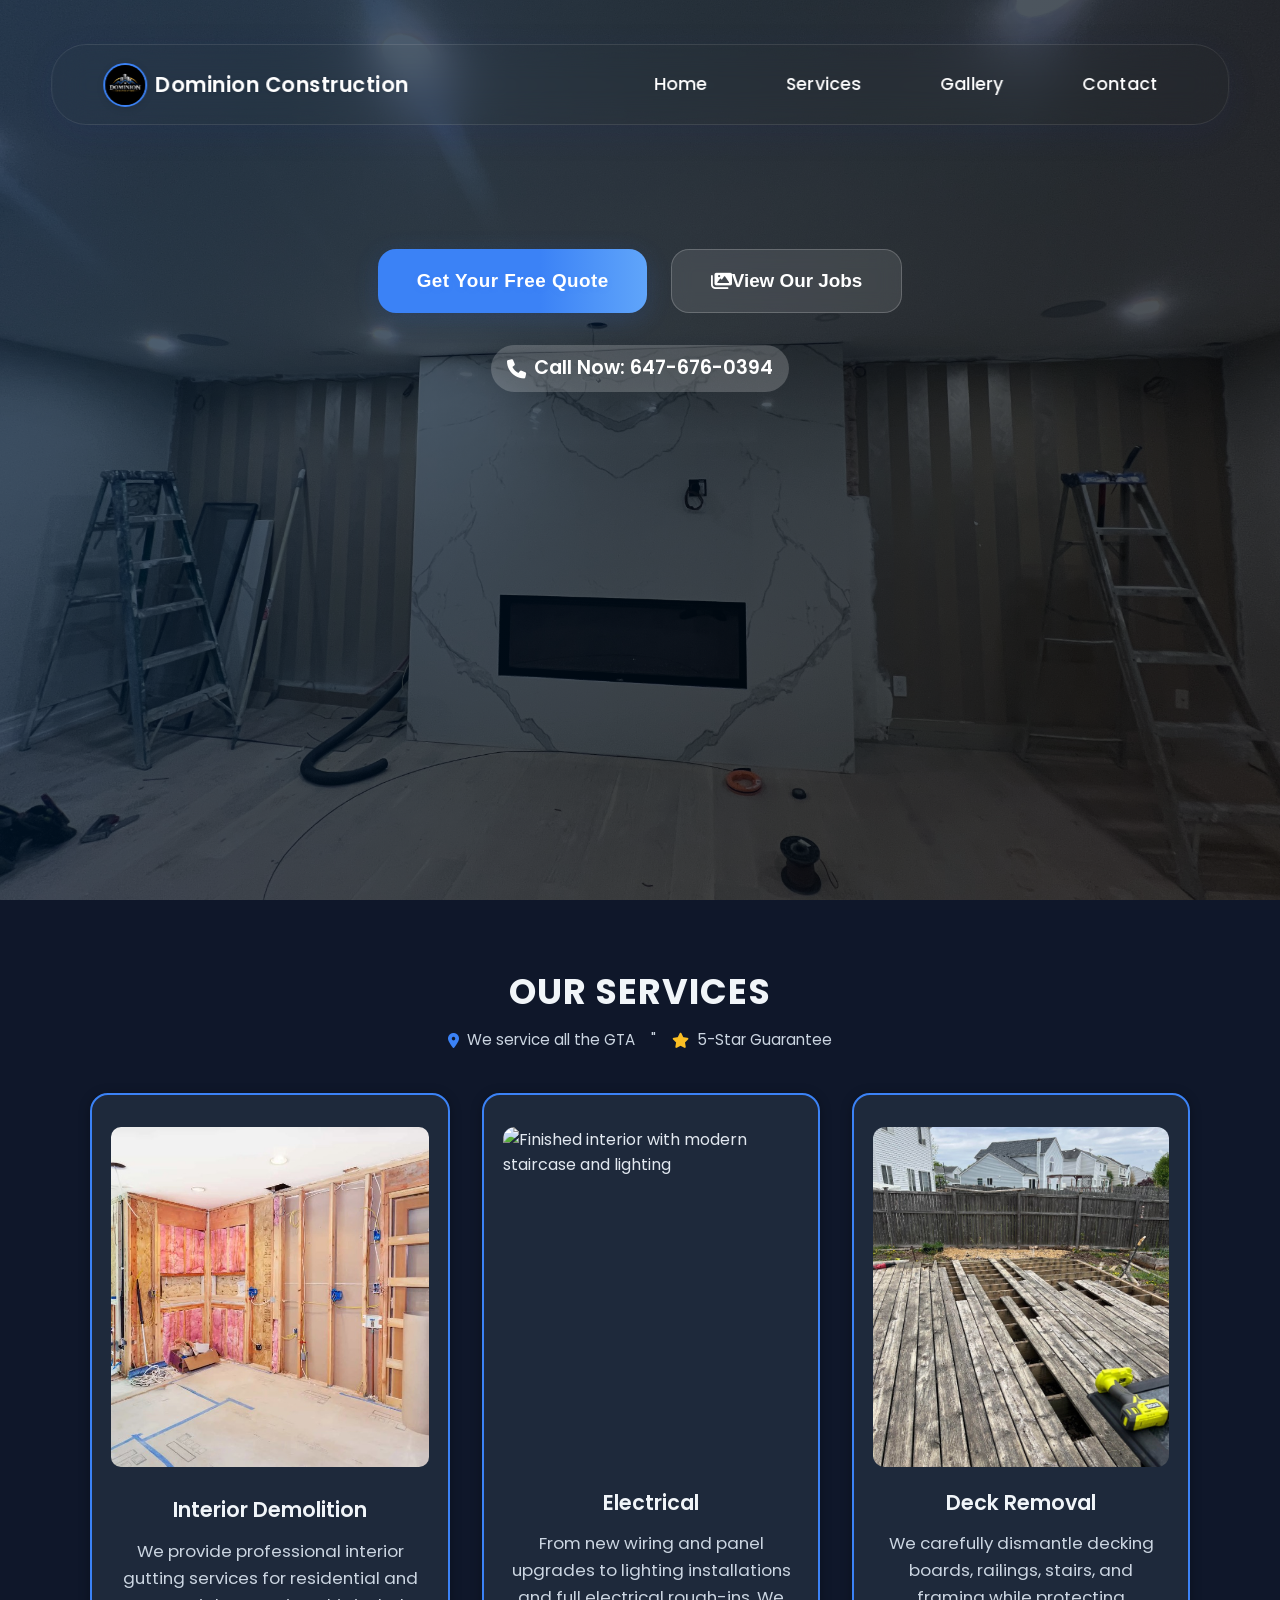
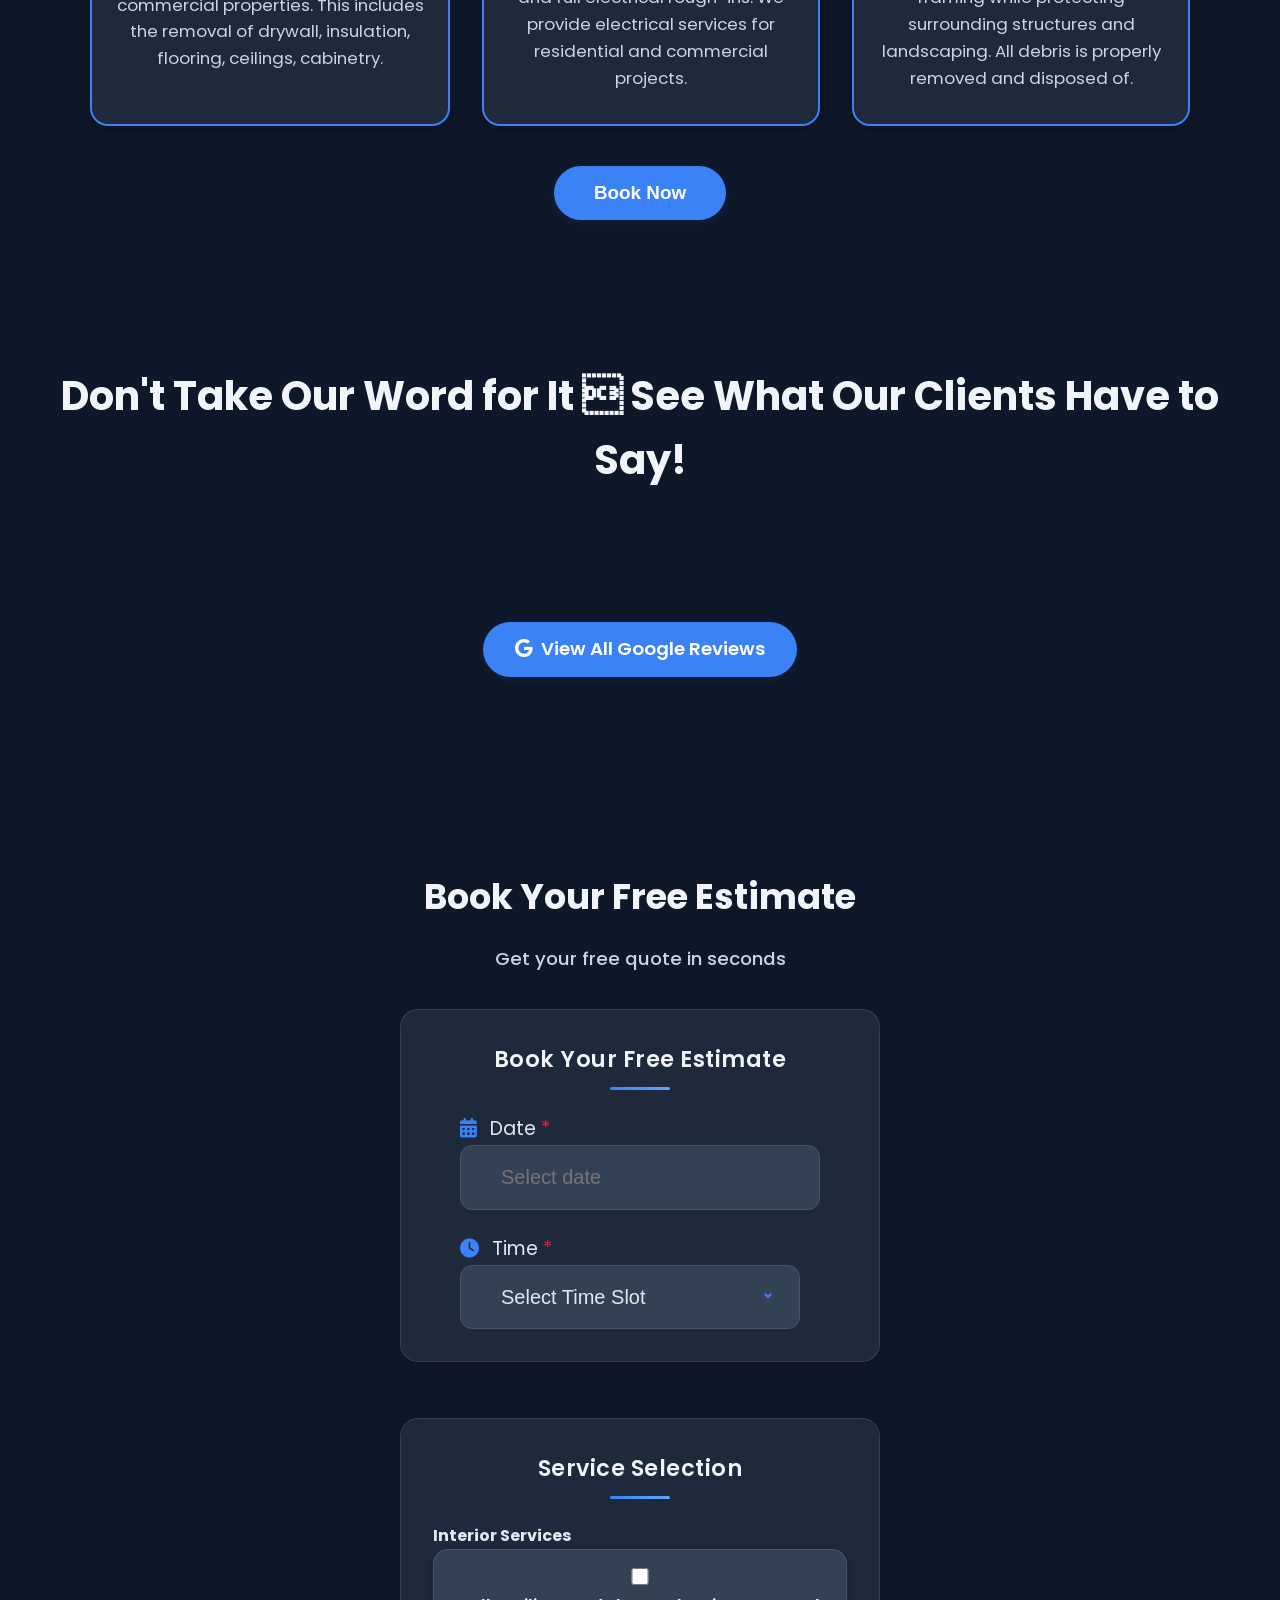
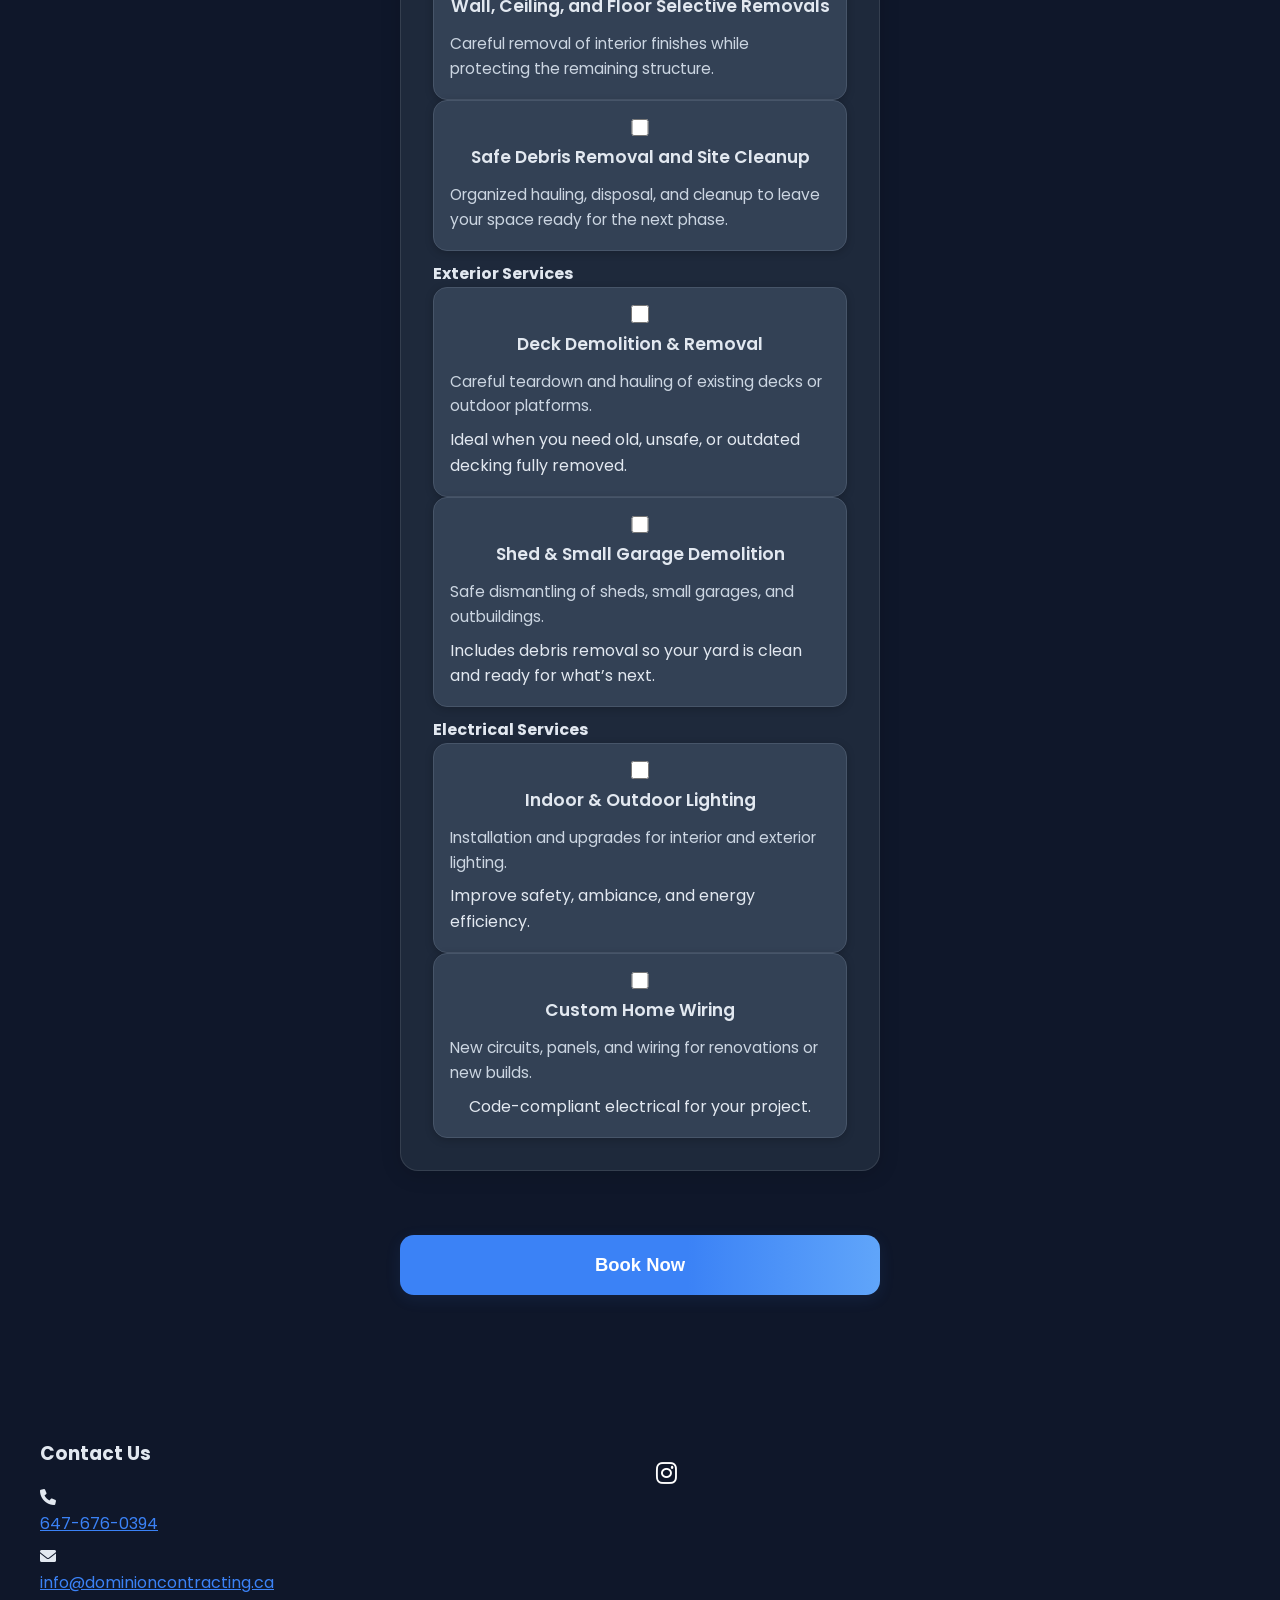
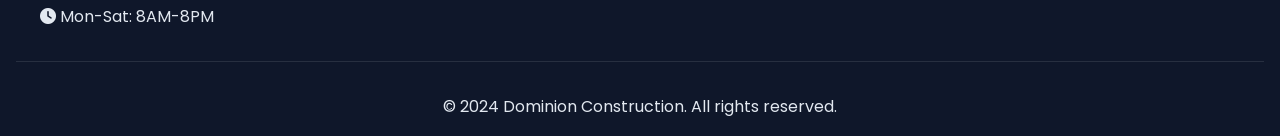
==== commit ffb324e1: "Update index.html" ====
--- a/index.html
+++ b/index.html
@@ -219,7 +219,7 @@
     <!-- Header Section -->
     <header class="header">
         <div class="header-bg-slideshow">
-            <img src="assets/hero-home.png" class="header-bg-slide active" alt="Modern custom home by Dominion Construction">
+            <img src="assets/hero-home.jpg" class="header-bg-slide active" alt="Modern custom home by Dominion Construction">
         </div>
         <nav class="nav-container">
             <div class="logo">
@@ -278,7 +278,7 @@
           <p style="color: #cbd5e1; font-size: 1.05rem; text-align: center;">We provide professional interior gutting services for residential and commercial properties. This includes the removal of drywall, insulation, flooring, ceilings, cabinetry.</p>
         </div>
         <div class="service-card" style="background: #1e293b; border-radius: 18px; box-shadow: 0 2px 12px rgba(0,0,0,0.3); flex: 1 1 300px; max-width: 340px; display: flex; flex-direction: column; align-items: center; padding: 2rem 1.2rem;">
-          <img src="assets/service-finished-interior.png" alt="Finished interior with modern staircase and lighting" style="width:100%;height:340px;object-fit:cover;border-radius:12px;margin-bottom:1.2rem;">
+          <img src="assets/service-finished-interior.jpg" alt="Finished interior with modern staircase and lighting" style="width:100%;height:340px;object-fit:cover;border-radius:12px;margin-bottom:1.2rem;">
           <h3 style="font-size: 1.3rem; font-weight: 600; margin-bottom: 0.7rem; color: #f1f5f9;">Electrical</h3>
           <p style="color: #cbd5e1; font-size: 1.05rem; text-align: center;">From new wiring and panel upgrades to lighting installations and full electrical rough-ins. We provide electrical services for residential and commercial projects.</p>
         </div>
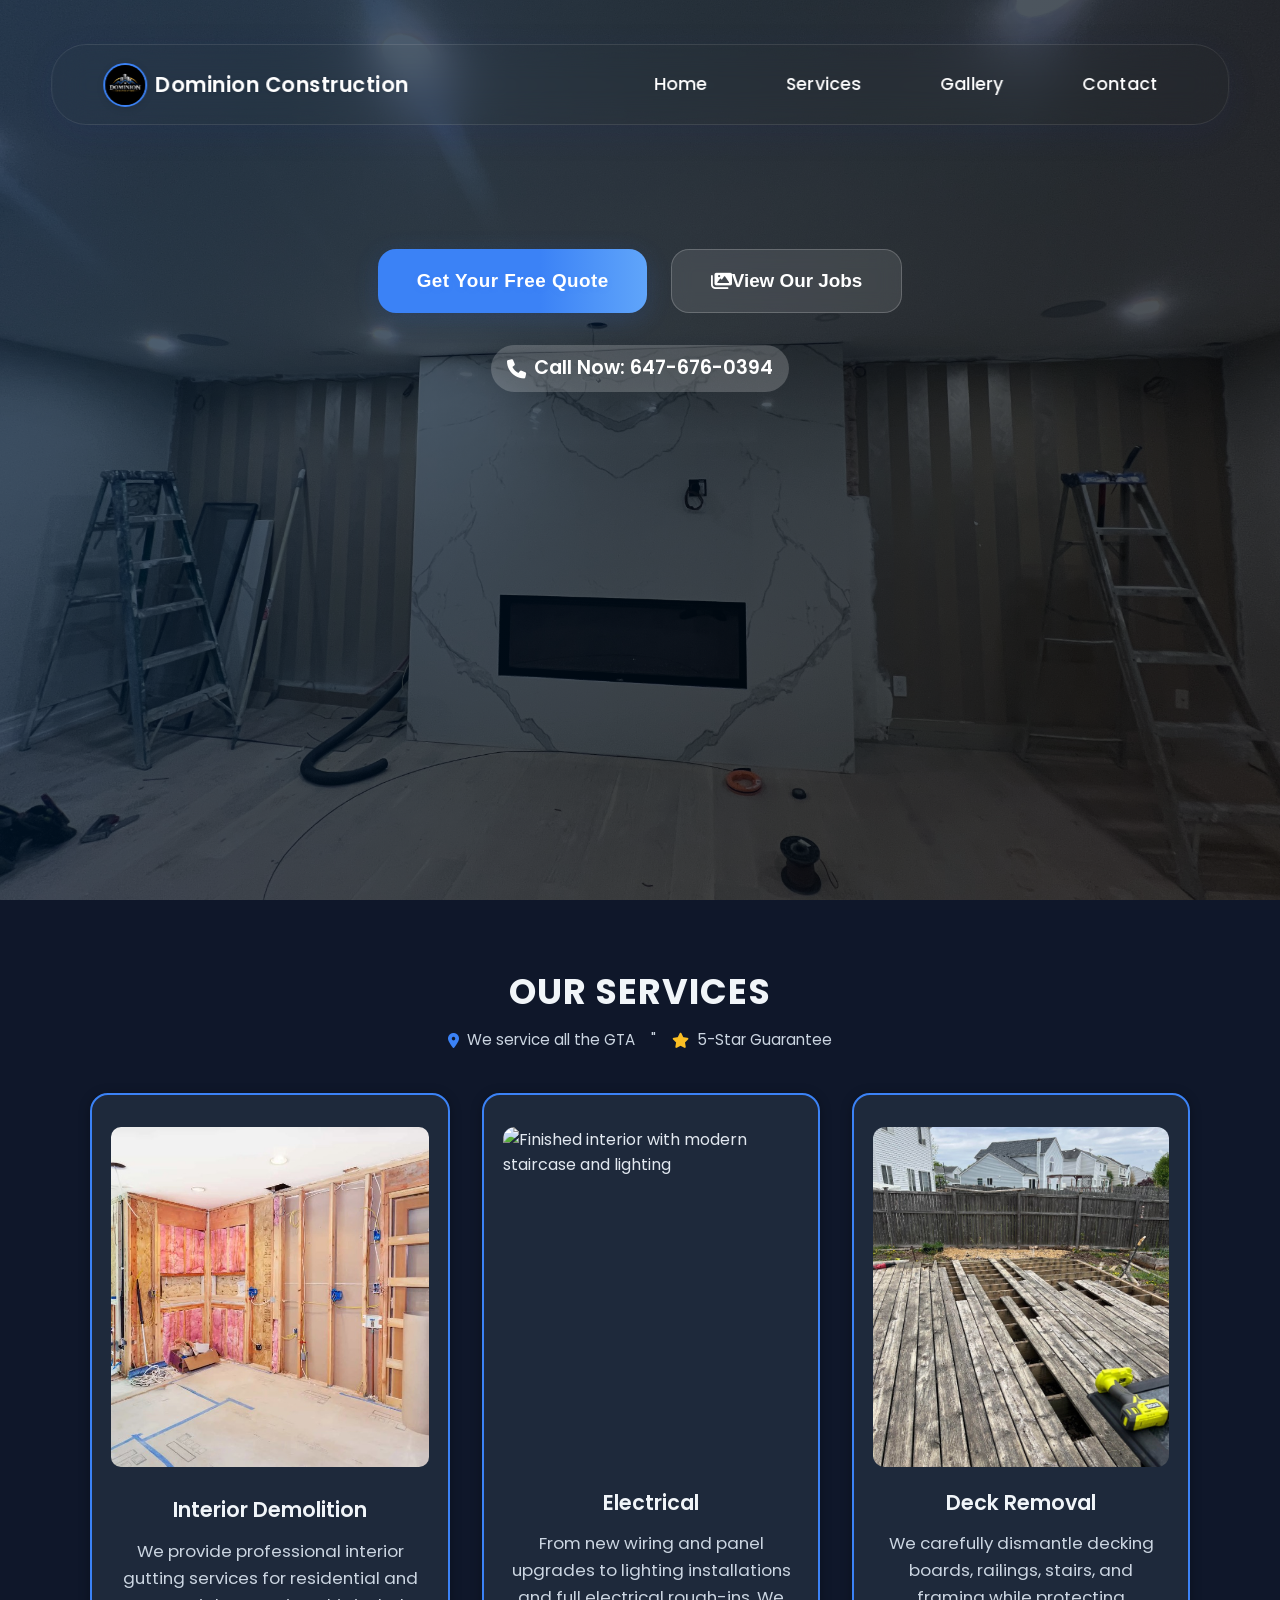
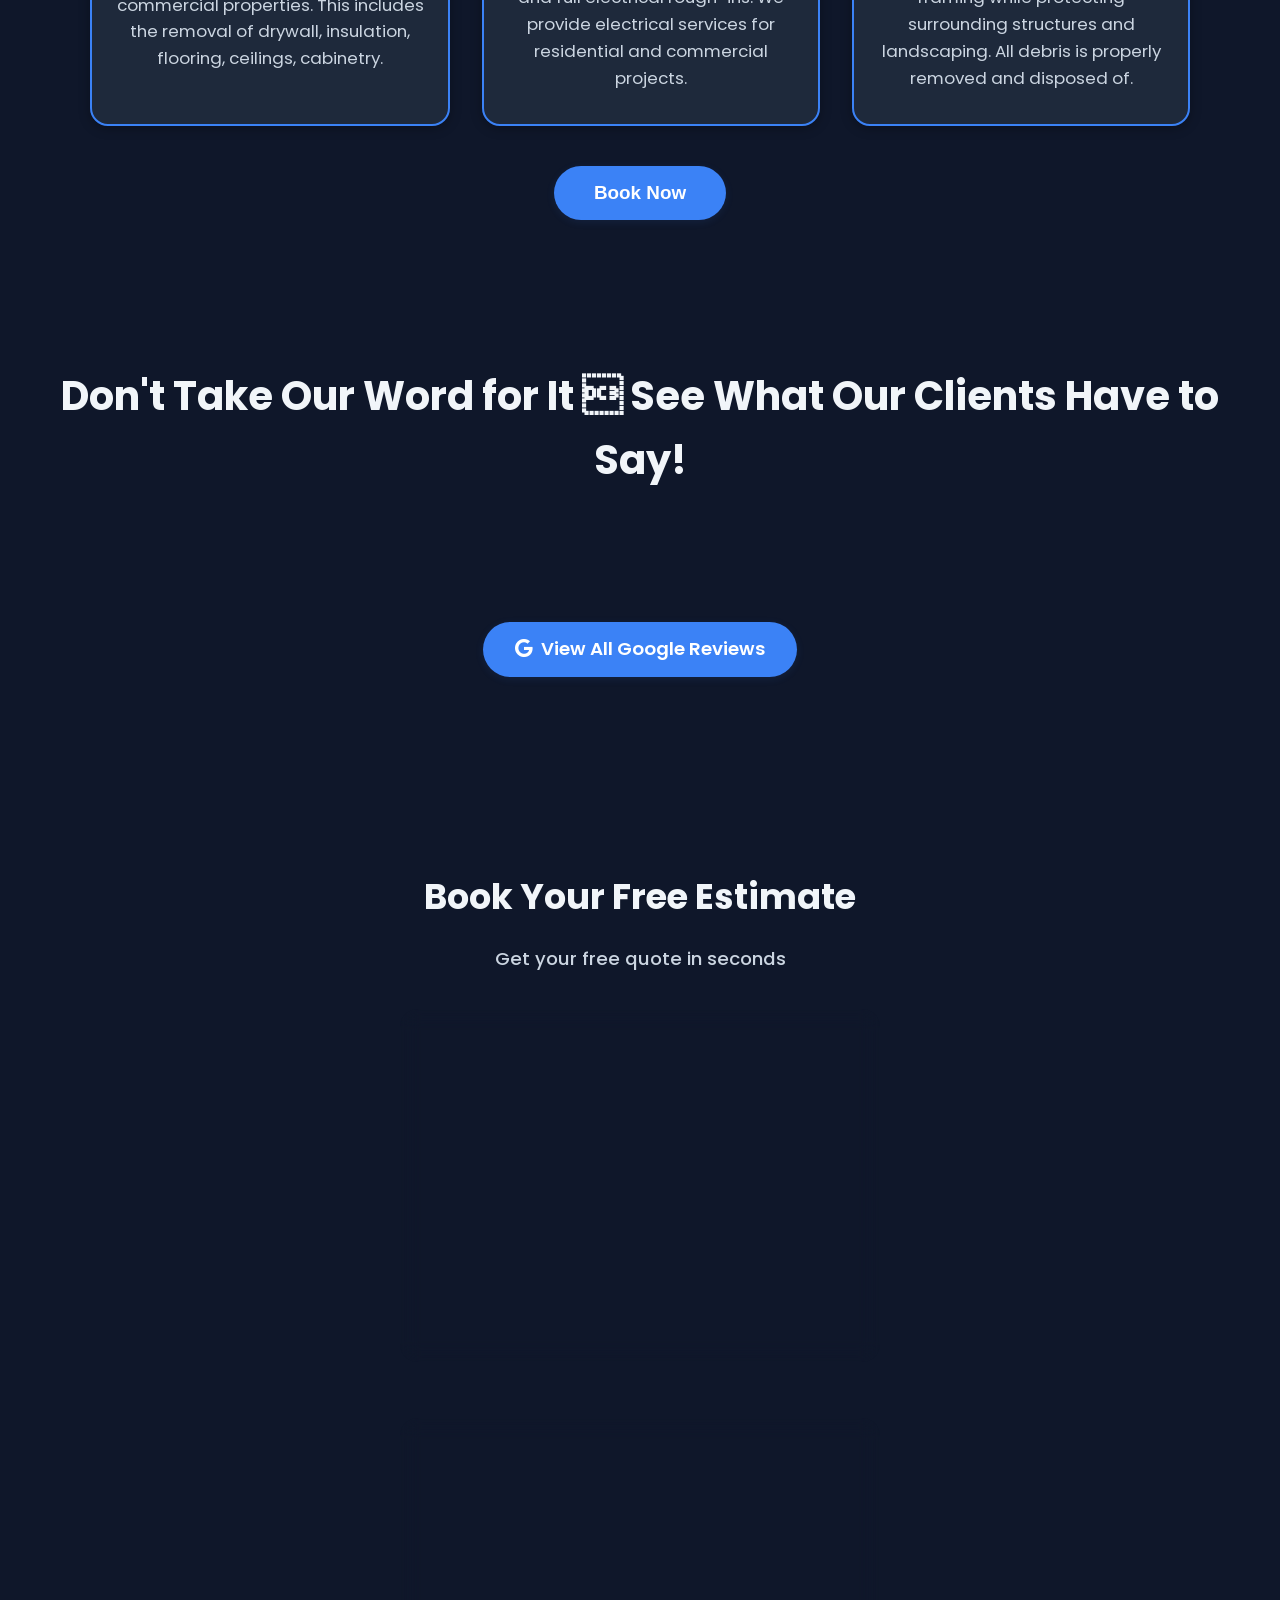
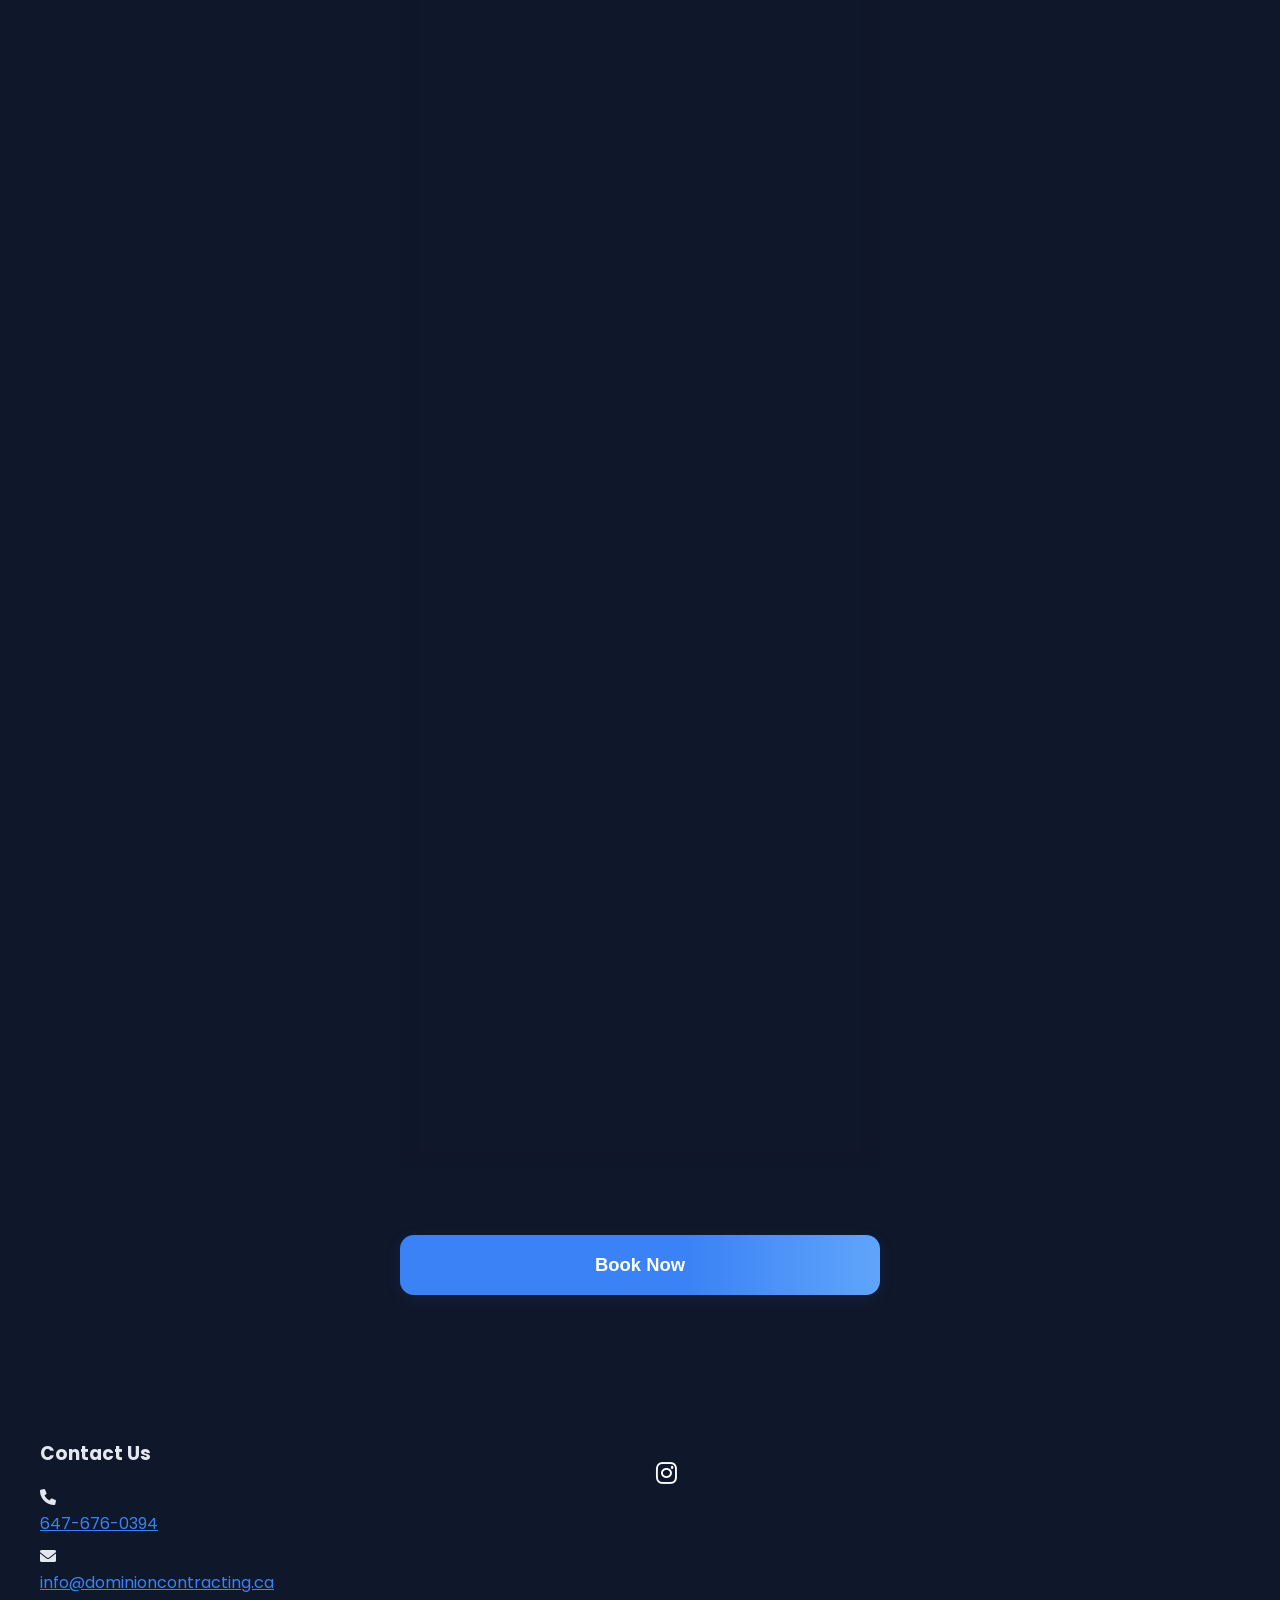
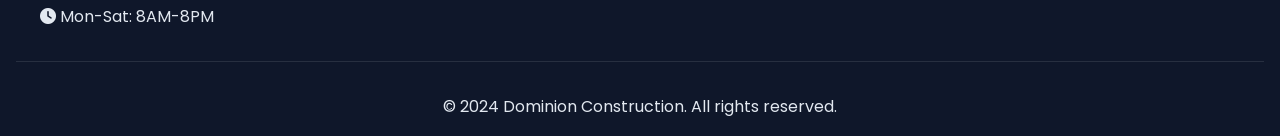
==== commit b0b3bfb9: "Update index.html" ====
--- a/index.html
+++ b/index.html
@@ -278,7 +278,7 @@
           <p style="color: #cbd5e1; font-size: 1.05rem; text-align: center;">We provide professional interior gutting services for residential and commercial properties. This includes the removal of drywall, insulation, flooring, ceilings, cabinetry.</p>
         </div>
         <div class="service-card" style="background: #1e293b; border-radius: 18px; box-shadow: 0 2px 12px rgba(0,0,0,0.3); flex: 1 1 300px; max-width: 340px; display: flex; flex-direction: column; align-items: center; padding: 2rem 1.2rem;">
-          <img src="assets/service-finished-interior.jpg" alt="Finished interior with modern staircase and lighting" style="width:100%;height:340px;object-fit:cover;border-radius:12px;margin-bottom:1.2rem;">
+          <img src="assets/service-finished-interior.png" alt="Finished interior with modern staircase and lighting" style="width:100%;height:340px;object-fit:cover;border-radius:12px;margin-bottom:1.2rem;">
           <h3 style="font-size: 1.3rem; font-weight: 600; margin-bottom: 0.7rem; color: #f1f5f9;">Electrical</h3>
           <p style="color: #cbd5e1; font-size: 1.05rem; text-align: center;">From new wiring and panel upgrades to lighting installations and full electrical rough-ins. We provide electrical services for residential and commercial projects.</p>
         </div>
